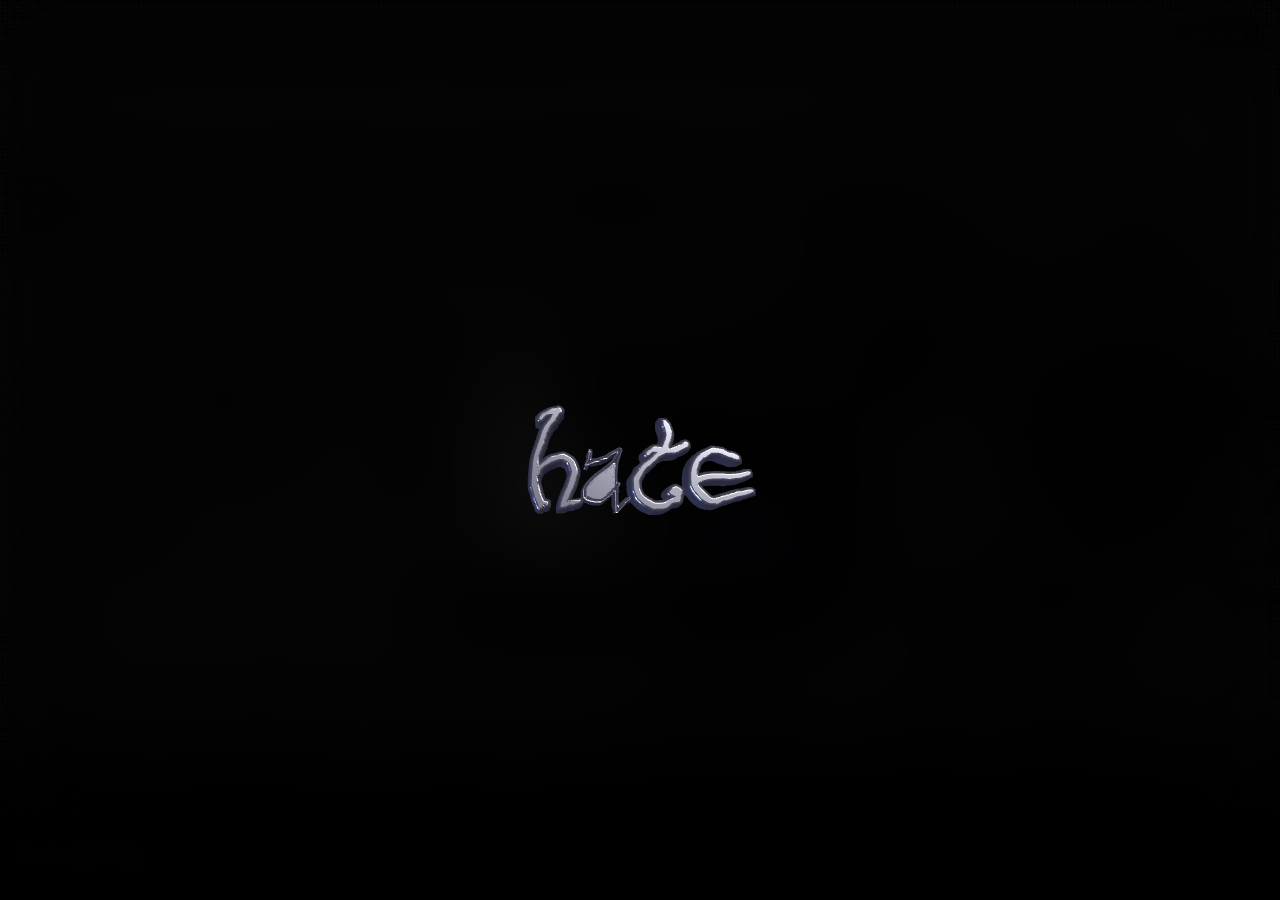
==== index.html @ cc7641fb "Update print statement from 'Hello' to 'Goodbye'" ====
<!doctype html>
<html lang="en">
    <head>
        <meta charset="UTF-8" />
        <meta content="width=device-width, initial-scale=1.0, maximum-scale=1.0, user-scalable=0" name="viewport" />
        <meta http-equiv="content-language" content="en-us" />
        <meta name="title" content="hate.移动" />
        <meta property="og:type" content="website" />
        <meta name="description" content="just another person to hate" />
        <meta property="og:title" content="hate.移动" />
        <meta property="og:image" content="images/bg.jpg" />
        <meta name="twitter:card" content="summary_large_image" />
        <meta name="twitter:image" content="images/bg.jpg" />
        <title>hate.移动</title>
        <meta name="theme-color" content="#000000" />
        <link rel="icon" href="data:," />
        <link rel="stylesheet" href="css/style.css" />
        <script src="js/gsap.min.js"></script>
        <script src="js/three.min.js"></script>
        <script src="js/opentype.min.js"></script>
        <script src="js/TTFLoader.js"></script>
        <script src="js/bilboFont.js"></script>
        <script src="js/protect.js"></script>
        <style>
            @font-face {
                font-family: "Bilbo";
                src: url("fonts/bilboregular.ttf") format("truetype");
                font-weight: normal;
                font-style: normal;
            }
            @font-face {
                font-family: "SunandMoon";
                src: url("fonts/SunandMoon.ttf") format("truetype");
                font-weight: normal;
                font-style: normal;
            }
            .vortex-container {
                position: fixed;
                top: 55%;
                left: 50%;
                transform: translate(-50%, -50%);
                width: 100%;
                height: 500px;
                perspective: 1000px;
                z-index: 500;
                pointer-events: none;
            }
            .vortex-scene {
                width: 100%;
                height: 100%;
                position: relative;
                transform-style: preserve-3d;
                pointer-events: auto;
            }
            .vortex-group {
                position: absolute;
                width: 100%;
                height: 100%;
                transform-style: preserve-3d;
            }
            .vortex-label {
                position: absolute;
                left: 50%;
                top: 5%;
                transform: translate(-50%, -50%);
                font-size: 52px;
                letter-spacing: 4px;
                opacity: 0.3;
                text-transform: uppercase;
                pointer-events: none;
                white-space: nowrap;
                font-weight: 700;
                will-change: transform;
            }
            .vortex-card {
                position: absolute;
                left: 50%;
                top: 50%;
                margin-left: -90px;
                margin-top: -140px;
                width: 180px;
                height: 280px;
                transform-style: preserve-3d;
                cursor: pointer;
                will-change: transform, opacity;
            }
            .card-face {
                overflow: visible;
                position: relative;
                width: 100%;
                height: 100%;
                display: flex;
                flex-direction: column;
                background: rgba(20, 20, 25, 0.8);
                border: 1px solid rgba(255, 255, 255, 0.4);
                backdrop-filter: blur(10px);
                overflow: hidden;
                transition:
                    border-color 0.3s ease,
                    box-shadow 0.3s ease,
                    background 0.3s ease;
            }
            .card-face::before {
                content: "";
                position: absolute;
                inset: 0;
                background: url("images/bayer.png") repeat;
                background-size: 64px 64px;
                mix-blend-mode: color-dodge;
                opacity: 0.12;
                pointer-events: none;
                z-index: 2;
            }
            .vortex-card:hover .card-face {
                background: rgba(30, 30, 35, 0.9);
                border-color: rgba(255, 255, 255, 0.8);
                box-shadow:
                    0 0 25px rgba(255, 255, 255, 0.1),
                    0 10px 40px rgba(255, 255, 255, 0.08);
            }
            .card-image {
                width: 100%;
                height: 200px;
                object-fit: cover;
                display: block;
                filter: grayscale(0.3) contrast(1.1);
                transition: filter 0.3s ease;
            }
            .vortex-card:hover .card-image {
                filter: grayscale(0) contrast(1);
            }
            .card-image-placeholder {
                width: 100%;
                height: 200px;
                background: linear-gradient(180deg, rgba(255, 255, 255, 0.03) 0%, rgba(255, 255, 255, 0.01) 100%);
                display: flex;
                align-items: center;
                justify-content: center;
                font-size: 8pt;
                color: rgba(255, 255, 255, 0.15);
                letter-spacing: 2px;
            }
            .card-label {
                flex: 1;
                display: flex;
                align-items: center;
                justify-content: center;
                padding: 0 8px;
                font-size: 16px;
                font-weight: 700;
                letter-spacing: 1px;
                text-transform: uppercase;
                color: #fff;
                transition: all 0.3s ease;
                white-space: nowrap;
                overflow: visible;
            }
            .vortex-card:hover .card-label {
                background: rgba(255, 255, 255, 0.95);
                color: #000;
            }
            .vortex-card::after {
                content: "";
                position: absolute;
                top: 50%;
                left: 50%;
                width: 100%;
                height: 100%;
                transform: translate(-50%, -50%);
                background: radial-gradient(ellipse at center, rgba(255, 255, 255, 0.06) 0%, transparent 70%);
                opacity: 0;
                transition: opacity 0.3s;
                pointer-events: none;
            }
            .vortex-card:hover::after {
                opacity: 1;
            }
            @media (max-width: 900px) {
                .vortex-container {
                    height: 400px;
                }
                .vortex-card {
                    width: 140px;
                    height: 220px;
                    margin-left: -70px;
                    margin-top: -110px;
                }
                .card-image,
                .card-image-placeholder {
                    height: 155px;
                }
                .card-label {
                    font-size: 12px;
                    letter-spacing: 2px;
                }
            }
            @media (max-width: 600px) {
                .vortex-container {
                    height: 350px;
                }
                .vortex-card {
                    width: 140px;
                    height: 190px;
                    margin-left: -70px;
                    margin-top: -95px;
                }
                .card-image,
                .card-image-placeholder {
                    height: 130px;
                }
                .card-label {
                    font-size: 11px;
                    letter-spacing: 0;
                }
            }
            .profile-view {
                position: fixed;
                top: 0;
                left: 0;
                width: 100%;
                height: 100%;
                z-index: 550;
                display: flex;
                flex-direction: row;
                align-items: center;
                justify-content: center;
                gap: 60px;
                visibility: hidden;
                opacity: 0;
                pointer-events: none;
            }
            .profile-view.active {
                visibility: inherit;
                opacity: 1;
                pointer-events: auto;
            }
            .profile-card {
                position: relative;
                width: 260px;
                height: 400px;
                flex-shrink: 0;
                background: rgba(0, 0, 0, 0.85);
                outline: 1px solid rgba(255, 255, 255, 0.2);
                backdrop-filter: blur(10px);
                overflow: hidden;
            }
            .profile-card::before {
                content: "";
                position: absolute;
                inset: 0;
                background: url("images/bayer.png") repeat;
                background-size: 64px 64px;
                mix-blend-mode: color-dodge;
                opacity: 0.12;
                pointer-events: none;
                z-index: 2;
            }
            .profile-card .card-image {
                height: 100%;
            }
            .profile-card .card-image-placeholder {
                height: 100%;
            }
            .profile-info {
                display: flex;
                flex-direction: column;
                max-width: 300px;
            }
            .profile-name {
                font-family: "Bilbo", serif;
                font-size: 28pt;
                font-weight: normal;
                margin: 0;
                letter-spacing: 1px;
            }
            .profile-tagline {
                font-size: 11pt;
                opacity: 1;
                font-style: italic;
                margin: 6px 0 24px 0;
                color: #fff;
            }
            .profile-links {
                display: flex;
                flex-direction: column;
                gap: 8px;
            }
            .profile-links a {
                font-size: 10pt;
                color: #fff;
                text-decoration: none;
                padding: 6px 14px;
                outline: 1px dotted rgba(255, 255, 255, 0.25);
                background: rgba(0, 0, 0, 0.9);
                width: fit-content;
                transition: all 0.3s ease;
                cursor: pointer;
                letter-spacing: 1px;
            }
            .profile-links a:hover {
                background: rgba(255, 255, 255, 0.95);
                color: #000;
                outline: 1px solid #fff;
            }
            .profile-np {
                margin-top: 30px;
                font-size: 9pt;
                font-style: italic;
                opacity: 0.5;
            }
            .profile-np .np-label {
                display: block;
                font-weight: 700;
                color: #555;
                margin-bottom: 2px;
            }
            .profile-np .np-track,
            .profile-np .np-artist {
                display: block;
                color: #fff;
            }
            .back-btn {
                position: fixed;
                top: 20px;
                left: 20px;
                z-index: 600;
                background: rgba(0, 0, 0, 0.9);
                border: 1px dotted rgba(255, 255, 255, 0.3);
                color: #fff;
                font-size: 10pt;
                cursor: pointer;
                padding: 4px 10px;
                outline: none;
                font-style: italic;
                transition: all 0.3s ease;
                visibility: hidden;
                opacity: 0;
            }
            .back-btn.visible {
                visibility: inherit;
                opacity: 1;
            }
            .back-btn:hover {
                background: rgba(255, 255, 255, 0.95);
                color: #000;
                outline: 1px solid #fff;
            }
            @media (max-width: 900px) {
                .profile-view {
                    flex-direction: column;
                    gap: 30px;
                }
                .profile-card {
                    width: 180px;
                    height: 280px;
                }
                .profile-info {
                    align-items: center;
                    text-align: center;
                }
                .profile-links {
                    align-items: center;
                }
                .profile-np {
                    text-align: center;
                }
            }
            .landing-np {
                position: fixed;
                bottom: 20px;
                left: 20px;
                z-index: 501;
                font-size: 9pt;
                font-style: italic;
                opacity: 0.5;
                cursor: default;
            }
            .landing-np .np-label {
                font-weight: 700;
                color: #555;
            }
            .landing-np .np-track,
            .landing-np .np-artist {
                color: #fff;
            }
            .landing-np .np-bar-wrap {
                width: 130px;
                height: 3px;
                background: #000;
                outline: 1px solid #222;
                margin-top: 4px;
                overflow: hidden;
            }
            .landing-np .np-bar {
                height: 100%;
                background: #fff;
                width: 0%;
                transition: width 0.3s ease;
            }
            .skip-btn {
                position: fixed;
                bottom: 20px;
                right: 20px;
                z-index: 600;
                background: rgba(0, 0, 0, 0.9);
                border: 1px dotted rgba(255, 255, 255, 0.3);
                color: #fff;
                font-size: 10pt;
                cursor: pointer;
                padding: 4px 10px;
                outline: none;
                font-style: italic;
                transition: all 0.3s ease;
                letter-spacing: 1px;
                pointer-events: auto;
            }
            .skip-btn:hover {
                background: rgba(255, 255, 255, 0.95);
                color: #000;
                border: 1px solid #fff;
            }
            .copy-toast {
                position: fixed;
                bottom: 60px;
                left: 50%;
                transform: translateX(-50%);
                background: #fff;
                color: #000;
                padding: 6px 16px;
                font-size: 9pt;
                z-index: 9999;
                opacity: 0;
                visibility: hidden;
                transition: opacity 0.3s ease;
                pointer-events: none;
            }
            .copy-toast.show {
                opacity: 1;
                visibility: visible;
            }
            .warning-toggle,
            .warning-banner,
            #settingsAlert,
            #settingsSet,
            #latestEntry,
            .statusWrapper,
            #openAbout,
            .aboutMe,
            .ageRating,
            .playerOpacity,
            #loading2,
            .overlayre3,
            .overlayre1,
            .overlayre2,
            .overlayScreen1,
            .overlayScreen2,
            .window1,
            #navigationClose,
            #button4,
            #navigation,
            #navigationTwo,
            .moonObject {
                display: none !important;
            }
            .pageTitle {
                visibility: visible !important;
                left: 50% !important;
                top: calc(50% - 320px) !important;
                transform: translateX(-50%) translateY(-50%) !important;
                text-align: center !important;
                font-size: 56pt !important;
                font-family: "Bilbo", serif !important;
                z-index: 501 !important;
            }
            .splash-screen {
                position: fixed;
                top: 0;
                left: 0;
                width: 100%;
                height: 100%;
                z-index: 9999;
                display: flex;
                align-items: center;
                justify-content: center;
                background: rgba(0, 0, 0, 0.95);
                backdrop-filter: blur(40px);
                cursor: pointer;
            }
            .splash-3d {
                position: absolute;
                inset: 0;
            }
            .splash-3d canvas {
                display: block;
                width: 100%;
                height: 100%;
                transition:
                    transform 0.8s cubic-bezier(0.33, 1, 0.68, 1),
                    filter 0.8s ease,
                    opacity 0.8s ease;
                will-change: transform, filter, opacity;
            }
            .splash-screen.fade-out .splash-3d canvas {
                transform: scale(0.94) translateY(10px);
                filter: blur(8px);
                opacity: 0.4;
            }
            .splash-content {
                text-align: center;
            }
            .splash-text {
                font-family: "Bilbo", serif;
                font-size: 120pt;
                color: #fff;
                font-weight: normal;
                letter-spacing: 2px;
                display: block;
                animation: splashSway 4s ease-in-out infinite;
            }
            @keyframes splashSway {
                0%,
                100% {
                    transform: translateY(0px) scale(1);
                    opacity: 0.9;
                }
                50% {
                    transform: translateY(15px) scale(1.02);
                    opacity: 1;
                }
            }
            .splash-screen.fade-out {
                animation: splashFadeOut 0.8s cubic-bezier(0.33, 1, 0.68, 1) forwards;
            }
            @keyframes splashFadeOut {
                0% {
                    opacity: 1;
                    backdrop-filter: blur(40px);
                }
                100% {
                    opacity: 0;
                    backdrop-filter: blur(0px);
                }
            }
            .portfolioWorks {
                visibility: hidden;
            }
            .moon-symbol {
                font-family: "SunandMoon", serif;
                font-size: 42pt;
                display: block;
                margin-bottom: 6px;
                opacity: 0.6;
                font-style: normal;
            }
            .pageTitle .fields {
                position: relative !important;
                left: auto !important;
                top: auto !important;
                display: block;
                margin-top: 4px;
            }
            .vulgateClementine {
                left: 50% !important;
                top: calc(55% + 220px) !important;
                transform: translateX(-50%) translateY(-50%) !important;
                text-align: center !important;
                width: 60% !important;
                z-index: 501 !important;
            }
            .vulgateClementine span {
                font-size: 11pt !important;
            }
            @media (max-width: 900px) {
                .pageTitle {
                    top: calc(50% - 200px) !important;
                    font-size: 26pt !important;
                }
                .vulgateClementine {
                    top: calc(50% + 190px) !important;
                    width: 80% !important;
                }
            }
            @media (max-width: 600px) {
                .pageTitle {
                    top: calc(50% - 180px) !important;
                    font-size: 21pt !important;
                }
                .vulgateClementine {
                    top: calc(50% + 170px) !important;
                    width: 90% !important;
                }
                .vulgateClementine span {
                    font-size: 9pt !important;
                }
            }
            .site-sign {
                position: fixed;
                bottom: 20px;
                left: 20px;
                z-index: 600;
                font-family: "Bilbo", serif;
                font-size: 26pt;
                letter-spacing: 1px;
                color: rgba(255, 255, 255, 0.5);
                pointer-events: none;
                user-select: none;
            }
            .hidden-section {
                opacity: 0 !important;
                visibility: hidden !important;
                pointer-events: none !important;
            }
            .archives-btn {
                position: fixed;
                top: 20px;
                right: 20px;
                z-index: 600;
                background: rgba(0, 0, 0, 0.9);
                border: 1px dotted rgba(255, 255, 255, 0.3);
                color: #fff;
                font-size: 10pt;
                cursor: pointer;
                padding: 4px 14px;
                outline: none;
                font-style: italic;
                letter-spacing: 1px;
                text-decoration: none;
                transition: all 0.3s ease;
            }
            .archives-btn:hover {
                background: rgba(255, 255, 255, 0.95);
                color: #000;
                border: 1px solid #fff;
            }
            * {
                -webkit-user-select: none !important;
                -moz-user-select: none !important;
                -ms-user-select: none !important;
                user-select: none !important;
                -webkit-touch-callout: none !important;
                -webkit-user-drag: none !important;
            }
        </style>
    </head>
    <body oncontextmenu="return false;">
        <audio id="bgMusic" preload="auto"></audio><audio id="lucaAudio1" preload="auto" src="media/song1.mp3"></audio
        ><audio id="lucaAudio2" preload="auto" src="media/song2.mp3"></audio
        ><audio id="lucaAudio3" preload="auto" src="media/song5.mp3"></audio
        ><audio id="lucaAudio4" preload="auto" src="media/song6.mp3"></audio
        ><audio id="MaximAudio1" preload="auto" src="media/mr popular - predayed.mp3"></audio
        ><audio id="MaximAudio2" preload="auto" src="media/safeword - whatsaheart.mp3"></audio
        ><audio id="MaximAudio3" preload="auto" src="media/Модель (Model) - slowed - DJ ZUP RAlii.mp3"></audio
        ><audio id="MaximAudio4" preload="auto" src="media/мудаком - lightprey, DOFIN.mp3"></audio
        ><audio id="MaximAudio5" preload="auto" src="media/я целую соль и твои белые губы - emosl4t696.mp3"></audio
        ><noscript
            ><div
                style="
                    width: 100%;
                    height: 100%;
                    background: #000;
                    color: #fff;
                    font-size: 2em;
                    z-index: 9999 !important;
                    position: fixed;
                    display: flex;
                    align-items: center;
                    justify-content: center;
                "
            >
                <p>This site requires JavaScript.</p>
            </div></noscript
        >
        <div class="pageTitle" style="opacity: 0">
            <span><i>hate</i></span
            ><br /><span class="fields"><i></i></span>
        </div>
        <div class="splash-screen" id="splashScreen"><div class="splash-3d" id="splash3d"></div></div>
        <div class="invertColors"></div>
        <div class="blackFade"></div>
        <img class="rainClouds" src="images/bg.jpg" draggable="false" style="opacity: 1; visibility: inherit" />
        <script>
            const splashScreen = document.getElementById("splashScreen");
            const pageTitle = document.querySelector(".pageTitle");
            const portfolioWorks = document.querySelector(".portfolioWorks");
            function finishEnter() {
                if (window.stopSplash3D) window.stopSplash3D();
                splashScreen.style.display = "none";
                pageTitle.style.opacity = "1";
                gsap.to(pageTitle, { opacity: 1, duration: 1.5, ease: "power2.out" });
                portfolioWorks.style.visibility = "visible";
            }
            function cutText() {
                splashScreen.classList.add("fade-out");
                setTimeout(finishEnter, 800);
            }
            function closeSplash() {
                cutText();
            }
            document.addEventListener("click", closeSplash, { once: true });
            document.addEventListener("touchstart", closeSplash, { once: true });
        </script>
        <script>
            (function () {
                var container = document.getElementById("splash3d");
                function fallback() {
                    if (container) {
                        container.style.display = "flex";
                        container.style.alignItems = "center";
                        container.style.justifyContent = "center";
                        container.innerHTML = '<span class="splash-text">hate</span>';
                    }
                }
                if (
                    !container ||
                    typeof THREE === "undefined" ||
                    !THREE.TTFLoader ||
                    typeof BILBO_TTF_B64 === "undefined"
                ) {
                    fallback();
                    return;
                }
                var renderer;
                try {
                    renderer = new THREE.WebGLRenderer({ alpha: true, antialias: true });
                } catch (e) {
                    fallback();
                    return;
                }
                renderer.setPixelRatio(Math.min(window.devicePixelRatio, 2));
                container.appendChild(renderer.domElement);
                var scene = new THREE.Scene();
                var camera = new THREE.PerspectiveCamera(45, 1, 0.1, 3000);
                var group = new THREE.Group();
                scene.add(group);
                var ambient = new THREE.AmbientLight(0xffffff, 0.55);
                scene.add(ambient);
                var key = new THREE.DirectionalLight(0xffffff, 1.3);
                key.position.set(200, 300, 420);
                scene.add(key);
                var rim = new THREE.DirectionalLight(0x7a8cff, 0.9);
                rim.position.set(-320, -220, 120);
                scene.add(rim);
                var material = new THREE.MeshStandardMaterial({
                    color: 0xffffff,
                    metalness: 0.9,
                    roughness: 0.25,
                    emissive: 0x1c1c30,
                    emissiveIntensity: 0.7,
                });
                try {
                    var bin = atob(BILBO_TTF_B64);
                    var bytes = new Uint8Array(bin.length);
                    for (var i = 0; i < bin.length; i++) bytes[i] = bin.charCodeAt(i);
                    var font = new THREE.Font(new THREE.TTFLoader().parse(bytes.buffer));
                    var geo = new THREE.TextGeometry("hate", {
                        font: font,
                        size: 90,
                        height: 24,
                        curveSegments: 14,
                        bevelEnabled: true,
                        bevelThickness: 6,
                        bevelSize: 3,
                        bevelOffset: 0,
                        bevelSegments: 6,
                    });
                    geo.computeBoundingBox();
                    var bb = geo.boundingBox;
                    var cx = (bb.max.x + bb.min.x) / 2,
                        cy = (bb.max.y + bb.min.y) / 2,
                        cz = (bb.max.z + bb.min.z) / 2;
                    var mesh = new THREE.Mesh(geo, material);
                    mesh.position.set(-cx, -cy, -cz);
                    group.add(mesh);
                } catch (e) {
                    console.error("3D text failed", e);
                    fallback();
                    renderer.dispose();
                    return;
                }
                function fit() {
                    var w = container.clientWidth || window.innerWidth,
                        h = container.clientHeight || window.innerHeight;
                    camera.aspect = w / h;
                    camera.updateProjectionMatrix();
                    renderer.setSize(w, h);
                    camera.position.z = Math.min(w, h) * 0.9;
                }
                fit();
                window.addEventListener("resize", fit);
                var raf = 0,
                    start = performance.now(),
                    running = true;
                function loop(now) {
                    if (!running) return;
                    raf = requestAnimationFrame(loop);
                    var t = (now - start) / 1000;
                    group.rotation.x = -0.14 + Math.sin(t * 0.3) * 0.03;
                    group.rotation.y = Math.sin(t * 0.24) * 0.1;
                    group.rotation.z = Math.sin(t * 0.35) * 0.035;
                    group.position.y = Math.sin(t * 0.9) * 8;
                    renderer.render(scene, camera);
                }
                loop(start);
                window.stopSplash3D = function () {
                    running = false;
                    cancelAnimationFrame(raf);
                    window.removeEventListener("resize", fit);
                    renderer.dispose();
                };
            })();
        </script>
        <div class="portfolioWorks" style="opacity: 1; visibility: inherit">
            <div class="vortex-container" id="vortexContainer">
                <div class="vortex-scene">
                    <div class="vortex-group" data-group="profiles">
                        <div
                            id="card-Maxim"
                            class="vortex-card"
                            data-index="0"
                            data-base-angle="0"
                            data-profile="Maxim"
                            style="
                                z-index: 200;
                                transform: translateX(-105px) translateY(5.15374px) translateZ(0px) rotateY(-3deg)
                                    rotateX(-8deg) rotateZ(0.514347deg);
                                opacity: 1;
                                pointer-events: auto;
                            "
                        >
                            <div class="card-face" style="transform: scale(1)">
                                <img class="card-image" src="images/Maxim.jpg" alt="Maxim" draggable="false" />
                                <div class="card-label">maxim</div>
                            </div>
                        </div>
                        <div
                            id="card-luca"
                            class="vortex-card"
                            data-index="1"
                            data-base-angle="3.141592653589793"
                            data-profile="luca"
                            style="
                                z-index: 200;
                                transform: translateX(105px) translateY(7.97996px) translateZ(0px) rotateY(3deg)
                                    rotateX(-8deg) rotateZ(1.36915deg);
                                opacity: 1;
                                pointer-events: auto;
                            "
                        >
                            <div class="card-face" style="transform: scale(1)">
                                <img class="card-image" src="images/luca.jpg" alt="luca" draggable="false" />
                                <div class="card-label">luca</div>
                            </div>
                        </div>
                    </div>
                </div>
            </div>
        </div>
        <div class="vulgateClementine">
            <div class="verse"><p id="text"></p></div>
        </div>
        <div id="profile-Maxim" class="profile-view">
            <div class="profile-card">
                <img class="card-image" src="images/Maxim.jpg" alt="Maxim" draggable="false" />
            </div>
            <div class="profile-info">
                <h2 class="profile-name">maxim</h2>
                <p class="profile-tagline">„The things you own end up owning you.“</p>
                <div class="profile-links">
                    <a href="https://t.me/sensitivelove" target="_blank" rel="noopener">Telegram</a
                    ><a href="https://guns.lol/vgc" target="_blank" rel="noopener">Guns</a>
                </div>
            </div>
        </div>
        <div id="profile-luca" class="profile-view">
            <div class="profile-card">
                <img class="card-image" src="images/luca.jpg" alt="luca" draggable="false" />
            </div>
            <div class="profile-info">
                <h2 class="profile-name">luca</h2>
                <p class="profile-tagline">How can a human lose their self-control ?</p>
                <div class="profile-links">
                    <a href="https://t.me/memoryaim" target="_blank" rel="noopener">Telegram</a
                    ><a href="https://namemc.com/profile/Fxo.13" target="_blank" rel="noopener">NameMC</a
                    ><a href="https://guns.lol/hotmail" target="_blank" rel="noopener">Guns</a>
                </div>
            </div>
        </div>
        <button class="back-btn" id="backBtn">← return</button
        ><a href="archives.html" class="archives-btn" id="archivesBtn">archives</a
        ><button class="skip-btn" id="skipBtn" style="visibility: hidden; opacity: 0">skip song</button>
        <div class="site-sign">hate.移动</div>
        <div class="flicker"></div>
        <div class="saturate"></div>
        <div class="coloradjust"></div>
        <div class="contrastadjust"></div>
        <div class="matrix"></div>
        <div class="matrix2"></div>
        <div class="matrix3"></div>
        <div class="matrix4"></div>
        <div class="matrix5"></div>
        <script>
            (function () {
                const container = document.getElementById("vortexContainer");
                if (!container) return;
                const cards = container.querySelectorAll(".vortex-card");
                const totalCards = cards.length;
                let currentAngle = 0,
                    targetAngle = 0,
                    isDragging = false,
                    hasDragged = false,
                    startX = 0,
                    startAngle = 0,
                    hoveredCard = null,
                    autoRotateSpeed = 0,
                    velocity = 0,
                    hasInteracted = false,
                    introBlend = 0;
                const config = {
                    radius: 200,
                    cardSpacing: (Math.PI * 2) / totalCards,
                    tilt: -8,
                    dragSensitivity: 0.005,
                    friction: 0.95,
                    introGap: 210,
                    introSlant: 6,
                };
                if (window.innerWidth < 600) {
                    config.radius = 120;
                    config.introGap = 140;
                } else if (window.innerWidth < 900) {
                    config.radius = 160;
                    config.introGap = 170;
                }
                cards.forEach((card, i) => {
                    card.dataset.index = i;
                    card.dataset.baseAngle = (i * config.cardSpacing).toString();
                    card.addEventListener("click", (e) => {
                        if (hasDragged) {
                            e.preventDefault();
                            return;
                        }
                        if (!hasInteracted) {
                            hasInteracted = true;
                            autoRotateSpeed = 0.0003;
                        }
                        const baseAngle = parseFloat(card.dataset.baseAngle);
                        const angle = baseAngle + currentAngle;
                        const z = Math.cos(angle) * config.radius;
                        const depthRatio = (z + config.radius) / (config.radius * 2);
                        if (depthRatio <= 0.5) {
                            const cardIndex = parseInt(card.dataset.index);
                            const currentRot = ((currentAngle % (Math.PI * 2)) + Math.PI * 2) % (Math.PI * 2);
                            const targetRot = Math.PI * 2 - cardIndex * config.cardSpacing;
                            targetAngle += targetRot - currentRot;
                            return;
                        }
                        const profile = card.getAttribute("data-profile");
                        if (profile && typeof showProfile === "function") showProfile(profile);
                    });
                    card.addEventListener("mouseenter", () => {
                        hoveredCard = card;
                        autoRotateSpeed = 0;
                    });
                    card.addEventListener("mouseleave", () => {
                        hoveredCard = null;
                        if (hasInteracted) autoRotateSpeed = 0.0003;
                    });
                });
                container.addEventListener("mousedown", (e) => {
                    if (!hasInteracted) {
                        hasInteracted = true;
                        autoRotateSpeed = 0.0003;
                    }
                    isDragging = true;
                    hasDragged = false;
                    startX = e.clientX;
                    startAngle = targetAngle;
                    velocity = 0;
                    container.style.cursor = "grabbing";
                    autoRotateSpeed = 0;
                });
                document.addEventListener("mouseup", () => {
                    if (!isDragging) return;
                    isDragging = false;
                    container.style.cursor = "default";
                    targetAngle += velocity * 20;
                    if (hasInteracted) autoRotateSpeed = 0.0003;
                });
                document.addEventListener("mousemove", (e) => {
                    if (!isDragging) return;
                    const delta = e.clientX - startX;
                    if (Math.abs(delta) > 10) hasDragged = true;
                    const newAngle = startAngle + delta * config.dragSensitivity;
                    velocity = newAngle - targetAngle;
                    targetAngle = newAngle;
                });
                container.addEventListener(
                    "touchstart",
                    (e) => {
                        if (!hasInteracted) {
                            hasInteracted = true;
                            autoRotateSpeed = 0.0003;
                        }
                        isDragging = true;
                        hasDragged = false;
                        startX = e.touches[0].clientX;
                        startAngle = targetAngle;
                        velocity = 0;
                        autoRotateSpeed = 0;
                    },
                    { passive: true }
                );
                document.addEventListener("touchend", () => {
                    if (!isDragging) return;
                    isDragging = false;
                    targetAngle += velocity * 20;
                    if (hasInteracted) autoRotateSpeed = 0.0003;
                });
                document.addEventListener(
                    "touchmove",
                    (e) => {
                        if (!isDragging) return;
                        const delta = e.touches[0].clientX - startX;
                        if (Math.abs(delta) > 10) hasDragged = true;
                        const newAngle = startAngle + delta * config.dragSensitivity;
                        velocity = newAngle - targetAngle;
                        targetAngle = newAngle;
                    },
                    { passive: true }
                );
                document.addEventListener("keydown", (e) => {
                    if (e.key === "ArrowLeft") {
                        if (!hasInteracted) {
                            hasInteracted = true;
                            autoRotateSpeed = 0.0003;
                        }
                        e.preventDefault();
                        targetAngle -= 0.5;
                    } else if (e.key === "ArrowRight") {
                        if (!hasInteracted) {
                            hasInteracted = true;
                            autoRotateSpeed = 0.0003;
                        }
                        e.preventDefault();
                        targetAngle += 0.5;
                    }
                });
                let swayTime = 0;
                function animate() {
                    swayTime += 0.02;
                    if (hasInteracted && introBlend < 1) {
                        introBlend += 0.02;
                        if (introBlend > 1) introBlend = 1;
                    }
                    if (!isDragging && !hoveredCard) targetAngle += autoRotateSpeed;
                    if (!isDragging) {
                        velocity *= config.friction;
                        targetAngle += velocity;
                    }
                    currentAngle += (targetAngle - currentAngle) * 0.1;
                    cards.forEach((card, i) => {
                        const baseAngle = parseFloat(card.dataset.baseAngle);
                        const angle = baseAngle + currentAngle;
                        const swayOff = i * 0.8;
                        const swayY = Math.sin(swayTime + swayOff) * 8;
                        const swayRZ = Math.sin(swayTime * 0.5 + swayOff) * 1.5;
                        const introOffset = i - (totalCards - 1) / 2;
                        const introX = introOffset * config.introGap;
                        const introSlant = introOffset * config.introSlant;
                        const introZ = introOffset === 0 ? 40 : 0;
                        const orbX = Math.sin(angle) * config.radius;
                        const orbZ = Math.cos(angle) * config.radius;
                        const orbRotY = -angle * (180 / Math.PI);
                        const depthRatio = (orbZ + config.radius) / (config.radius * 2);
                        const isFront = depthRatio > 0.5;
                        const orbOpacity = isFront ? 1 : 0.35 + depthRatio * 0.3;
                        const orbScale = isFront ? 1 : 0.75 + depthRatio * 0.15;
                        const t = introBlend;
                        const x = introX * (1 - t) + orbX * t;
                        const z = introZ * (1 - t) + orbZ * t;
                        const rotY = introSlant * (1 - t) + orbRotY * t;
                        const opacity = 1 * (1 - t) + orbOpacity * t;
                        const scale = 1 * (1 - t) + orbScale * t;
                        card.style.zIndex = Math.floor(z + config.radius);
                        card.style.transform = `translateX(${x}px) translateY(${swayY}px) translateZ(${z}px) rotateY(${rotY}deg) rotateX(${config.tilt}deg) rotateZ(${swayRZ}deg)`;
                        card.style.opacity = opacity;
                        card.style.pointerEvents = "auto";
                        const face = card.querySelector(".card-face");
                        if (face) face.style.transform = `scale(${scale})`;
                    });
                    requestAnimationFrame(animate);
                }
                animate();
                document.addEventListener("visibilitychange", () => {
                    if (hasInteracted) autoRotateSpeed = document.hidden ? 0 : 0.0003;
                });
            })();
        </script>
        <script></script>
        <script>
            let currentProfile = null;
            const landingEls = [
                document.querySelector(".portfolioWorks"),
                document.querySelector(".vulgateClementine"),
                document.querySelector(".pageTitle"),
                document.getElementById("landing-np"),
            ];
            const backBtn = document.getElementById("backBtn");
            const skipBtn = document.getElementById("skipBtn");
            const lucaAudio1 = document.getElementById("lucaAudio1");
            const lucaAudio2 = document.getElementById("lucaAudio2");
            const lucaAudio3 = document.getElementById("lucaAudio3");
            const lucaAudio4 = document.getElementById("lucaAudio4");
            const MaximAudio1 = document.getElementById("MaximAudio1");
            const MaximAudio2 = document.getElementById("MaximAudio2");
            const MaximAudio3 = document.getElementById("MaximAudio3");
            const MaximAudio4 = document.getElementById("MaximAudio4");
            const MaximAudio5 = document.getElementById("MaximAudio5");
            let currentProfileAudio = null;
            let currentTrackIndex = 0;
            let userInteracted = false;
            function playProfileAudio(profile) {
                if (!userInteracted) return;
                stopProfileAudio();
                if (profile === "luca") {
                    currentProfileAudio = [lucaAudio1, lucaAudio2, lucaAudio3, lucaAudio4];
                    currentTrackIndex = 0;
                    playCurrentTrack();
                } else if (profile === "Maxim") {
                    currentProfileAudio = [MaximAudio1, MaximAudio2, MaximAudio3, MaximAudio4, MaximAudio5];
                    currentTrackIndex = 0;
                    playCurrentTrack();
                }
            }
            function playCurrentTrack() {
                if (!currentProfileAudio || currentProfileAudio.length === 0) return;
                const audio = currentProfileAudio[currentTrackIndex];
                audio.volume = 0.4;
                audio.currentTime = 0;
                audio.play().catch(function () {});
                audio.onended = function () {
                    currentTrackIndex++;
                    if (currentTrackIndex >= currentProfileAudio.length) {
                        currentTrackIndex = 0;
                    }
                    playCurrentTrack();
                };
            }
            function skipToNextTrack() {
                if (!currentProfileAudio || currentProfileAudio.length === 0) return;
                currentProfileAudio[currentTrackIndex].pause();
                currentProfileAudio[currentTrackIndex].currentTime = 0;
                currentTrackIndex++;
                if (currentTrackIndex >= currentProfileAudio.length) {
                    currentTrackIndex = 0;
                }
                playCurrentTrack();
            }
            function stopProfileAudio() {
                if (currentProfileAudio) {
                    currentProfileAudio.forEach(function (audio) {
                        audio.pause();
                        audio.currentTime = 0;
                        audio.onended = null;
                    });
                }
                currentProfileAudio = null;
                currentTrackIndex = 0;
            }
            window.showProfile = function (who) {
                userInteracted = true;
                const profileEl = document.getElementById("profile-" + who);
                if (!profileEl || currentProfile) return;
                currentProfile = who;
                landingEls.forEach(function (el) {
                    if (el) {
                        gsap.to(el, {
                            autoAlpha: 0,
                            duration: 0.6,
                            ease: "power2.inOut",
                            onComplete: function () {
                                el.classList.add("hidden-section");
                            },
                        });
                    }
                });
                setTimeout(function () {
                    profileEl.classList.add("active");
                    gsap.fromTo(profileEl, { autoAlpha: 0 }, { autoAlpha: 1, duration: 0.8, ease: "power2.out" });
                    backBtn.classList.add("visible");
                    gsap.to(backBtn, { autoAlpha: 1, duration: 0.5, ease: "power2.out" });
                    skipBtn.style.visibility = "visible";
                    gsap.to(skipBtn, { autoAlpha: 1, duration: 0.5, ease: "power2.out" });
                    playProfileAudio(who);
                }, 600);
                history.pushState(null, "", "#" + who);
            };
            function showLanding() {
                if (!currentProfile) return;
                const profileEl = document.getElementById("profile-" + currentProfile);
                stopProfileAudio();
                gsap.to(profileEl, {
                    autoAlpha: 0,
                    duration: 0.5,
                    ease: "power2.inOut",
                    onComplete: function () {
                        profileEl.classList.remove("active");
                    },
                });
                gsap.to(backBtn, {
                    autoAlpha: 0,
                    duration: 0.3,
                    ease: "power2.out",
                    onComplete: function () {
                        backBtn.classList.remove("visible");
                    },
                });
                gsap.to(skipBtn, {
                    autoAlpha: 0,
                    duration: 0.3,
                    ease: "power2.out",
                    onComplete: function () {
                        skipBtn.style.visibility = "hidden";
                    },
                });
                setTimeout(function () {
                    landingEls.forEach(function (el) {
                        if (el) {
                            el.classList.remove("hidden-section");
                            gsap.to(el, { autoAlpha: 1, duration: 0.8, ease: "power2.out" });
                        }
                    });
                }, 400);
                currentProfile = null;
                history.pushState(null, "", window.location.pathname);
            }
            backBtn.addEventListener("click", showLanding);
            skipBtn.addEventListener("click", skipToNextTrack);
            const VALID_PROFILES = ["Maxim", "luca"];
            window.addEventListener("popstate", function () {
                const hash = window.location.hash.replace("#", "");
                if (VALID_PROFILES.indexOf(hash) !== -1) {
                    showProfile(hash);
                } else if (currentProfile) {
                    showLanding();
                }
            });
            let toast = null;
            function showToast(text) {
                if (!toast) {
                    toast = document.createElement("div");
                    toast.className = "copy-toast";
                    document.body.appendChild(toast);
                }
                toast.textContent = text;
                toast.classList.add("show");
                setTimeout(function () {
                    toast.classList.remove("show");
                }, 1800);
            }
            document.querySelectorAll(".copy-link").forEach(function (link) {
                link.addEventListener("click", function (e) {
                    e.preventDefault();
                    const key = link.getAttribute("data-copy");
                    let text = "";
                    if (!text) return;
                    if (navigator.clipboard && navigator.clipboard.writeText) {
                        navigator.clipboard.writeText(text).then(function () {
                            showToast("copied: " + text);
                        });
                    } else {
                        const tmp = document.createElement("textarea");
                        tmp.value = text;
                        tmp.style.position = "fixed";
                        tmp.style.opacity = "0";
                        document.body.appendChild(tmp);
                        tmp.select();
                        document.execCommand("copy");
                        document.body.removeChild(tmp);
                        showToast("copied: " + text);
                    }
                });
            });
            document.addEventListener("contextmenu", function (e) {
                e.preventDefault();
            });
        </script>
        <script>
            (function () {
                var fullText = "H A T E . 移动";
                var currentText = "H";
                var index = 1;
                var isTyping = true;
                function animateTitle() {
                    if (isTyping) {
                        currentText += fullText.charAt(index);
                        index++;
                        document.title = currentText;
                        if (index >= fullText.length) {
                            isTyping = false;
                            setTimeout(animateTitle, 2000);
                            return;
                        }
                        setTimeout(animateTitle, 300);
                    } else {
                        currentText = "H";
                        index = 1;
                        isTyping = true;
                        document.title = currentText;
                        setTimeout(animateTitle, 300);
                    }
                }
                setTimeout(animateTitle, 300);
            })();
        </script>
    </body>
</html>
---- css/style.css ----
img{-webkit-user-drag:none;-khtml-user-drag:none;-moz-user-drag:none;-o-user-drag:none;user-drag:none}#status p{border-style:solid;border-color:#fff;border-width:0 0 1px 1px;text-align:right}.commissionVancacy{display:inline-block;color:#000;padding:4px;background-color:#fff}.pageTitle{visibility:hidden!important;z-index:5;position:fixed;top:calc(50% + -6px);-webkit-transform:translateY(-50%);-ms-transform:translateY(-50%);transform:translateY(-50%);left:20px;font-size:35pt}.pageTitle .fields{white-space:nowrap;position:absolute;font-size:12pt;opacity:.3;left:75%;top:40px}.grayed{opacity:.1!important;pointer-events:none}.rainClouds{visibility:hidden;position:fixed;z-index:-1;width:100%;-webkit-filter:contrast(.4) brightness(.3);filter:contrast(.4) brightness(.3);height:120vh;-webkit-mask-image:-webkit-gradient(linear,left bottom,left top,from(transparent),color-stop(35%,#000));-webkit-mask-image:linear-gradient(to top,transparent,#000 35%)}.settings-header{display:flex;justify-content:space-between;align-items:center;padding:16px 20px;background:rgba(255,255,255,0.03);border-bottom:1px solid rgba(255,255,255,0.08)}.settings-title{font-size:12px;font-weight:600;letter-spacing:3px;color:rgba(255,255,255,0.9);text-transform:uppercase}.settings-close{background:none;border:none;color:rgba(255,255,255,0.5);font-size:24px;line-height:1;cursor:pointer;padding:0;width:28px;height:28px;display:flex;align-items:center;justify-content:center;border-radius:6px;transition:all 0.2s ease}.settings-close:hover{color:#fff;background:rgba(255,255,255,0.1)}.settings-content{padding:24px 20px;display:flex;flex-direction:column;gap:20px}.setting-item{display:flex;flex-direction:column;gap:8px}.setting-item-inline{flex-direction:row;justify-content:space-between;align-items:center}.setting-label{font-size:11px;text-transform:uppercase;letter-spacing:1.5px;color:rgba(255,255,255,0.6);font-weight:500}.setting-item-inline .setting-label{margin-bottom:0}.setting-hint{font-size:10px;color:rgba(255,255,255,0.3);text-transform:uppercase;letter-spacing:1px}.toggle-switch{position:relative;width:48px;height:26px;cursor:pointer}.toggle-switch input{opacity:0;width:0;height:0}.toggle-slider{position:absolute;top:0;left:0;right:0;bottom:0;background:rgba(255,255,255,0.1);border-radius:26px;transition:all 0.3s ease;border:1px solid rgba(255,255,255,0.1)}.toggle-slider:before{content:"";position:absolute;height:18px;width:18px;left:3px;bottom:3px;background:rgba(255,255,255,0.7);border-radius:50%;transition:all 0.3s ease;box-shadow:0 2px 4px rgba(0,0,0,0.2)}.toggle-switch input:checked + .toggle-slider{background:rgba(255,255,255,0.9);border-color:rgba(255,255,255,0.9)}.toggle-switch input:checked + .toggle-slider:before{transform:translateX(22px);background:#000}.settings-footer{padding:0 20px 20px}#myIframe{display:none;top:0;width:100%;height:100%;border:none;position:fixed;right:0;z-index:9994!important;opacity:0}.invertColors{z-index:9999;opacity:0;pointer-events:none;position:fixed;-webkit-backdrop-filter:invert(1) grayscale();backdrop-filter:invert(1) grayscale();width:100%;height:100%}.invisible{opacity:0!important}.vulgateClementine{pointer-events:none;width:25%;z-index:4;position:fixed;text-align:left;top:50%;-webkit-transform:translateY(-50%);-ms-transform:translateY(-50%);transform:translateY(-50%);left:20px}.vulgateClementine p:last-child{text-align:right;font-style:italic}.vulgateClementine span{color:#d6d6d6;background-color:#000;opacity:0;font-size:14pt}.tagMenu{background-color:#ffffff00;padding:2px;left:10px;position:relative;width:10vw;display:block;-webkit-transition:.3s ease;-o-transition:.3s ease;transition:.3s ease;-webkit-transform-origin:left;-ms-transform-origin:left;transform-origin:left;cursor:pointer}.tagMenu:hover{scale:1.2;width:12vw;background-color:#000;color:#fff}:root{--main:white;--main2:yellow}body{background-color:#000;margin:0;color:#fff;overflow:hidden!important}html{cursor:crosshair;-webkit-user-select:none;-moz-user-select:none;-ms-user-select:none;user-select:none}.noMouse{pointer-events:none}a{text-decoration:none;color:unset}.scrolltag{position:relative;top:-65px}.text{opacity:0;-webkit-transform:translateY(20px);-ms-transform:translateY(20px);transform:translateY(20px);display:inline-block}.portfolioWorks{width:100%;visibility:visible;z-index:3;position:fixed;bottom:25%;font-size:20pt;font-style:italic;background-color:red}.work{-webkit-transition:.2s ease;-o-transition:.2s ease;transition:.2s ease;margin-top:12px}.work span{outline:1px solid #000;margin:0;width:100%;-webkit-box-sizing:border-box;box-sizing:border-box;text-align:center}.work span:hover{background-color:#000!important;outline:1px dotted #fff;color:#fff!important}#content{display:none;position:absolute;z-index:9995;background:rgba(0,0,0,.8);padding:10px;left:50px;top:60px;-webkit-backdrop-filter:blur(4px);backdrop-filter:blur(4px)}a[data-fancybox]{background-color:transparent!important}body::-webkit-scrollbar{display:none}body::-webkit-scrollbar-track{display:none}body::-webkit-scrollbar-thumb{display:none}html{scrollbar-width:none;scrollbar-color:#888 transparent;min-width:0}.transitionAfter{-webkit-transition:.5s cubic-bezier(.8,-.21,.22,1.26);-o-transition:.5s cubic-bezier(.8,-.21,.22,1.26);transition:.5s cubic-bezier(.8,-.21,.22,1.26)}.DisplayNone{display:none}.notInteractable{pointer-events:none}.blurXi{-webkit-filter:blur(1px) drop-shadow(2px 2px 5px #000) grayscale(1) brightness(.7)!important;filter:blur(1px) drop-shadow(2px 2px 5px #000) grayscale(1) brightness(.7)!important;translate:-190px 10px}.blur1{-webkit-filter:blur(1px) brightness(.6);filter:blur(1px) brightness(.6)}.blur2{-webkit-filter:blur(2px) brightness(.4);filter:blur(2px) brightness(.4)}.view{pointer-events:none;width:100%!important;height:100%!important;position:fixed;-webkit-filter:grayscale() contrast(1.5) opacity(.06);filter:grayscale() contrast(1.5) opacity(.06);-webkit-mask-image:-webkit-gradient(linear,left bottom,left top,from(transparent),color-stop(25%,#000));-webkit-mask-image:linear-gradient(to top,transparent,#000 25%);mask-image:-webkit-gradient(linear,left bottom,left top,from(transparent),color-stop(25%,#000));mask-image:linear-gradient(to top,transparent,#000 25%);margin:0;top:0;z-index:10;background-color:#000}.blackandwhitemode{background-color:#fff;mix-blend-mode:color}.invertedmode{background-color:#eee;mix-blend-mode:difference}.graymode{background-color:#3d3d3d;mix-blend-mode:difference}.funkymode{background-color:#002149;mix-blend-mode:difference}.overlay{opacity:0;pointer-events:none;position:fixed;top:0;left:0;width:100%;height:100%;mix-blend-mode:exclusion;background-repeat:repeat;background-size:2px;z-index:1}.overlayBlack{display:none;opacity:0;background:#000;margin:0!important;position:absolute;z-index:0!important;width:100%;height:100%;margin:0!important;pointer-events:none}blockquote p:first-line{font-variant:small-caps}#loading2{z-index:9997;display:-webkit-box;display:-ms-flexbox;display:flex;background-color:rgba(0,0,0,.7);-webkit-backdrop-filter:blur(5px);backdrop-filter:blur(5px);-webkit-box-pack:center;-ms-flex-pack:center;justify-content:center;-webkit-box-align:center;-ms-flex-align:center;align-items:center;position:fixed;width:100%;height:100%;text-align:center;background-color:#000;left:50%;top:50%;-webkit-transform:translate(-50%,-50%);-ms-transform:translate(-50%,-50%);transform:translate(-50%,-50%)}.dropbtn{background:0 0;color:#000;border:none;cursor:pointer}.languageImage{width:50%}#backgroundImageContainer{right:0;width:100px;height:100%;background-position:right center;background-size:80px;background-repeat:no-repeat;position:absolute;-webkit-filter:contrast(1.5) grayscale();filter:contrast(1.5) grayscale()}#albumArt{display:none}#currentlylisteningto{font-weight:700;color:#333}#durationContainer{display:-webkit-box;display:-ms-flexbox;display:flex;-webkit-box-align:center;-ms-flex-align:center;align-items:center;margin-left:auto;-webkit-box-orient:horizontal;-webkit-box-direction:normal;-ms-flex-direction:row;flex-direction:row}@-webkit-keyframes fade{0%{opacity:1}100%{opacity:0}}@keyframes fade{0%{opacity:1}100%{opacity:0}}.hiddenobject{position:relative;top:-100vw!important}.bold{font-weight:700}.center{text-align:center}.logo{text-align:center;padding:20px}.address{text-align:center;margin-bottom:10px}.transactionDetails{display:-webkit-box;display:-ms-flexbox;display:flex;-webkit-box-pack:justify;-ms-flex-pack:justify;justify-content:space-between;margin:0 10px 10px}.transactionDetails .detail{text-transform:uppercase}.centerItem{display:-webkit-box;display:-ms-flexbox;display:flex;-webkit-box-pack:center;-ms-flex-pack:center;justify-content:center;margin-bottom:8px}.survey{text-align:center;margin-bottom:12px}.paymentDetails{display:-webkit-box;display:-ms-flexbox;display:flex;-webkit-box-pack:justify;-ms-flex-pack:justify;justify-content:space-between;margin:0 auto;width:150px}.creditDetails{margin:10px auto;width:100%;text-transform:uppercase}.returnPolicy{margin:10px 20px;width:220px;display:-webkit-box;display:-ms-flexbox;display:flex;-webkit-box-pack:justify;-ms-flex-pack:justify;justify-content:space-between}.coupons{margin-top:20px}.tripSummary{margin:auto;width:255px}.tripSummary .item{display:-webkit-box;display:-ms-flexbox;display:flex;-webkit-box-pack:justify;-ms-flex-pack:justify;justify-content:space-between;margin:auto;width:220px}.feedback{margin:20px auto}.feedback h3.clickBait{font-weight:700;text-align:center;margin:10px 0}.feedback h4.web{font-weight:700;text-align:center;margin:10px 0}.feedback .break{text-align:center;font-weight:700;margin:10px 0}.couponContainer{border-top:1px dashed #1f1f1f;margin-bottom:20px}.couponContainer .discount{text-align:center;margin-bottom:10px}.couponContainer .discountDetails{text-align:center;margin-bottom:15px}.couponContainer .legal{margin-bottom:12px}.couponContainer .expiration{display:-webkit-box;display:-ms-flexbox;display:flex;-webkit-box-pack:justify;-ms-flex-pack:justify;justify-content:space-between;margin:10px}.couponContainer .couponBottom{text-align:center}.cm{visibility:hidden;pointer-events:none;position:fixed;top:0;width:100%!important;height:100%!important;z-index:1!important;-webkit-filter:brightness(1) contrast(.9) saturate(0) invert(0);filter:brightness(1) contrast(.9) saturate(0) invert(0);-webkit-mask-image:-webkit-gradient(linear,left bottom,left top,from(transparent),color-stop(80%,#000));-webkit-mask-image:linear-gradient(to top,transparent,#000 80%)}.cmInverted{-webkit-filter:brightness(3) contrast(1) saturate(0) invert(1)!important;filter:brightness(3) contrast(1) saturate(0) invert(1)!important;-webkit-mask-image:-webkit-gradient(linear,left bottom,left top,from(transparent),color-stop(180%,#000))!important;-webkit-mask-image:linear-gradient(to top,transparent,#000 180%)!important}.colorInvert{-webkit-filter:invert(1)!important;filter:invert(1)!important}.cm2{opacity:0;pointer-events:none;position:fixed;top:0;width:100%!important;height:100%!important;z-index:4!important;-webkit-filter:grayscale() contrast(2) brightness(.5) opacity(.5);filter:grayscale() contrast(2) brightness(.5) opacity(.5);mix-blend-mode:lighten;mask-image:-webkit-gradient(linear,left top,left bottom,from(transparent),color-stop(55%,#000));mask-image:linear-gradient(to bottom,transparent,#000 55%);-webkit-mask-image:-webkit-gradient(linear,left top,left bottom,from(transparent),color-stop(55%,#000));-webkit-mask-image:linear-gradient(to bottom,transparent,#000 55%)}.cm3{opacity:0;pointer-events:none;position:fixed;top:0;width:100%!important;height:100%!important;z-index:1!important;-webkit-filter:brightness(.7) contrast(1.1) saturate(0);filter:brightness(.7) contrast(1.1) saturate(0)}.cm4{visibility:hidden;opacity:1;pointer-events:none;position:fixed;top:0;width:100%!important;height:100%!important;z-index:0!important;-webkit-filter:brightness(1.2) contrast(1) saturate(0);filter:brightness(1.2) contrast(1) saturate(0)}.colorbackgroundcm2{display:none;pointer-events:none;position:fixed;width:100vw;height:100vh;background-color:var(--main2);z-index:3;mix-blend-mode:multiply}.flicker{z-index:6000;pointer-events:none;position:fixed;height:1000%;width:1000%;bottom:0;top:0;right:0;left:0}@-webkit-keyframes flicker{0%{-webkit-backdrop-filter:brightness(100%) contrast(100%);backdrop-filter:brightness(100%) contrast(100%)}100%{-webkit-backdrop-filter:brightness(95%) contrast(100%);backdrop-filter:brightness(95%) contrast(100%)}}@keyframes flicker{0%{-webkit-backdrop-filter:brightness(100%) contrast(100%);backdrop-filter:brightness(100%) contrast(100%)}100%{-webkit-backdrop-filter:brightness(95%) contrast(100%);backdrop-filter:brightness(95%) contrast(100%)}}.contrastadjust{z-index:3;pointer-events:none;-webkit-backdrop-filter:contrast(6.5) brightness(5) saturate(.2) brightness(4);backdrop-filter:contrast(6.5) brightness(5) saturate(.2) brightness(4);position:fixed;height:1000%;width:1000%;bottom:0;top:0;right:0;left:0}.matrix{z-index:2;pointer-events:none;position:fixed;height:1000%;width:1000%;bottom:0;top:0;right:0;opacity:.7;left:0;background-image:url(../images/bayer.png);background-size:.5em;-webkit-filter:contrast(.45);filter:contrast(.45);background-attachment:fixed;text-align:center;mix-blend-mode:color-dodge;-ms-interpolation-mode:nearest-neighbor;image-rendering:-webkit-optimize-contrast;image-rendering:-moz-crisp-edges;image-rendering:-o-pixelated;image-rendering:pixelated}.matrix2{z-index:2;pointer-events:none;position:fixed;height:1000%;width:1000%;bottom:0;top:0;right:0;left:0;background:url(../images/grain.gif);background-attachment:fixed;text-align:center;opacity:.025;mix-blend-mode:overlay;-ms-interpolation-mode:nearest-neighbor!important;image-rendering:-webkit-optimize-contrast!important;image-rendering:-moz-crisp-edges!important;image-rendering:-o-pixelated!important;image-rendering:pixelated!important}.matrix3{z-index:5;pointer-events:none;position:fixed;height:1000%;width:1000%;bottom:0;top:0;right:0;opacity:1;left:0;-webkit-filter:grayscale();filter:grayscale();background-image:url(../images/bayer.png);-ms-interpolation-mode:nearest-neighbor;image-rendering:-webkit-optimize-contrast;image-rendering:-moz-crisp-edges;image-rendering:-o-pixelated;image-rendering:pixelated;background-attachment:fixed;mix-blend-mode:color-dodge;text-align:center}.matrix4{z-index:99;pointer-events:none;position:fixed;height:1000%;width:1000%;bottom:0;top:0;right:0;left:0;background-image:url(../images/pixelscreen.jpg);-ms-interpolation-mode:nearest-neighbor;image-rendering:-webkit-optimize-contrast;image-rendering:-moz-crisp-edges;image-rendering:-o-pixelated;image-rendering:pixelated;mix-blend-mode:color-dodge;text-align:center;mix-blend-mode:hue;display:none}#divFrom{position:fixed;bottom:0;z-index:9994;opacity:.2;font-size:10pt}@media only screen and (max-width:1024px){#durationContainer{width:100%!important}}@media only screen and (max-width:800px){.rainClouds{position:fixed;z-index:-1;height:90vh}.input-container textarea{width:calc(100vw - 144px)}.vulgateClementine{left:50%;-webkit-transform-origin:bottom;-ms-transform-origin:bottom;transform-origin:bottom;bottom:100px;-webkit-transform:translateX(-50%);-ms-transform:translateX(-50%);transform:translateX(-50%);width:90%;top:unset}.vulgateClementine span{border:2px solid #000;font-size:13pt}.vulgateClementine p:last-child{text-align:right}.pageTitle{pointer-events:none;z-index:0;left:50%;-webkit-transform:translateX(-50%);-ms-transform:translateX(-50%);transform:translateX(-50%);top:40px}#system-specs{padding-left:10px;margin:15px;color:black;font-size:13px;border-left:1px solid #ccc;background-color:#fff;filter:invert() brightness(1.4)}#status div{margin:10px}#status p{padding:10px;background-color:#000;border-width:unset;text-align:center}.portfolioWorks *{font-size:25pt!important}#clickheremenu{width:30px!important;max-width:unset}.work p{font-size:30pt}#divFrom{font-size:5pt}t #menuMobile a{padding:10px}}#minecraftStatus{font-size:14px;margin:15px;border-left:1px solid #ccc;background-color:#fff}#minecraftStatus p{width:100%;border-style:solid;border-color:#fff;border-width:0 0 1px 1px;text-align:right}.status-title{font-size:20px;font-weight:700}#minecraftStatus,#status,#systemSpecs{background-color:#000;padding:15px;margin-bottom:20px}.chart-container{display:grid;grid-template-columns:1fr;grid-gap:20px;margin-bottom:20px}#systemSpecs canvas{background-color:#101010;padding:10px;width:100%;height:auto}.online{color:green}.offline{color:red}#status div{margin-bottom:15px;padding:10px;border-left:1px solid #ccc}#status h3{margin:0;font-size:20px}#status p{font-size:14px;color:#666}#status div.online{border-left-color:green}#status div.offline{border-left-color:red}
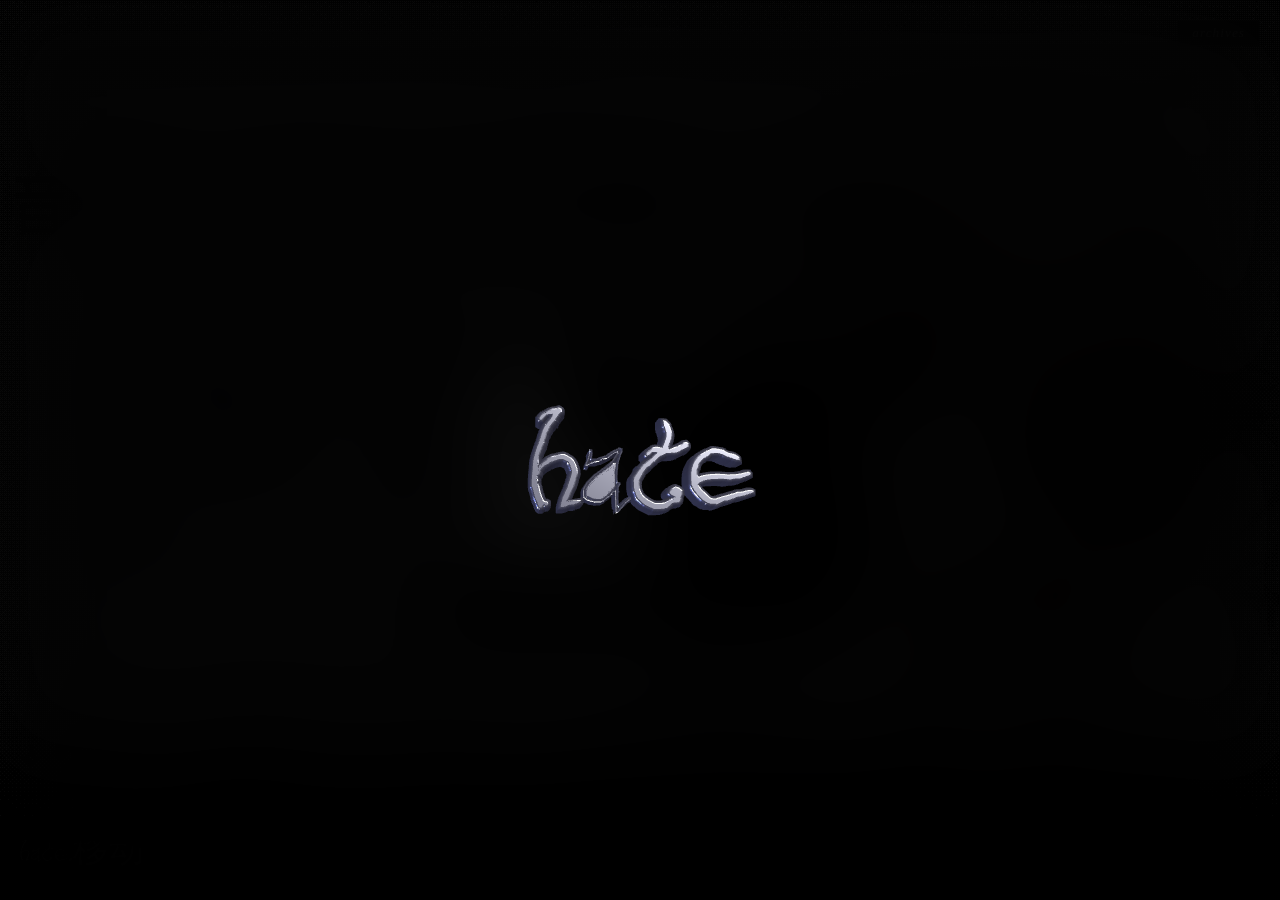
==== commit 779370b6: "Update index.html" ====
--- a/index.html
+++ b/index.html
@@ -224,7 +224,7 @@
                 flex-direction: row;
                 align-items: center;
                 justify-content: center;
-                gap: 60px;
+                gap: 50px;
                 visibility: hidden;
                 opacity: 0;
                 pointer-events: none;
@@ -236,27 +236,19 @@
             }
             .profile-card {
                 position: relative;
-                width: 260px;
-                height: 400px;
+                width: 230px;
+                height: 350px;
                 flex-shrink: 0;
-                background: rgba(0, 0, 0, 0.85);
-                outline: 1px solid rgba(255, 255, 255, 0.2);
-                backdrop-filter: blur(10px);
+                background: rgba(0, 0, 0, 0.95);
+                outline: 1px solid rgba(255, 255, 255, 0.25);
+                box-shadow: 0 10px 40px rgba(0, 0, 0, 0.8);
                 overflow: hidden;
             }
-            .profile-card::before {
-                content: "";
-                position: absolute;
-                inset: 0;
-                background: url("images/bayer.png") repeat;
-                background-size: 64px 64px;
-                mix-blend-mode: color-dodge;
-                opacity: 0.12;
-                pointer-events: none;
-                z-index: 2;
-            }
             .profile-card .card-image {
+                width: 100%;
                 height: 100%;
+                object-fit: cover;
+                display: block;
             }
             .profile-card .card-image-placeholder {
                 height: 100%;
@@ -264,21 +256,25 @@
             .profile-info {
                 display: flex;
                 flex-direction: column;
-                max-width: 300px;
+                max-width: 320px;
             }
             .profile-name {
                 font-family: "Bilbo", serif;
-                font-size: 28pt;
+                font-size: 32pt;
                 font-weight: normal;
                 margin: 0;
                 letter-spacing: 1px;
+                line-height: 1.1;
+                color: #fff;
             }
             .profile-tagline {
-                font-size: 11pt;
-                opacity: 1;
+                font-family: Georgia, "Times New Roman", serif;
+                font-size: 10pt;
                 font-style: italic;
-                margin: 6px 0 24px 0;
-                color: #fff;
+                margin: 8px 0 20px 0;
+                color: #e0e0e0;
+                letter-spacing: 0.3px;
+                line-height: 1.4;
             }
             .profile-links {
                 display: flex;
@@ -286,38 +282,76 @@
                 gap: 8px;
             }
             .profile-links a {
-                font-size: 10pt;
+                font-family: Georgia, "Times New Roman", serif;
+                font-size: 9.5pt;
+                font-style: italic;
                 color: #fff;
                 text-decoration: none;
-                padding: 6px 14px;
-                outline: 1px dotted rgba(255, 255, 255, 0.25);
-                background: rgba(0, 0, 0, 0.9);
+                padding: 5px 16px;
+                outline: 1px dotted rgba(255, 255, 255, 0.3);
+                background: rgba(0, 0, 0, 0.95);
                 width: fit-content;
                 transition: all 0.3s ease;
                 cursor: pointer;
-                letter-spacing: 1px;
+                letter-spacing: 0.5px;
+                min-width: 60px;
+                text-align: center;
             }
             .profile-links a:hover {
                 background: rgba(255, 255, 255, 0.95);
                 color: #000;
                 outline: 1px solid #fff;
             }
-            .profile-np {
-                margin-top: 30px;
-                font-size: 9pt;
+            .skip-song-btn {
+                position: fixed;
+                bottom: 20px;
+                right: 20px;
+                z-index: 600;
+                background: rgba(0, 0, 0, 0.9);
+                border: 1px dotted rgba(255, 255, 255, 0.3);
+                color: #fff;
+                font-family: Georgia, "Times New Roman", serif;
+                font-size: 9.5pt;
                 font-style: italic;
-                opacity: 0.5;
-            }
-            .profile-np .np-label {
-                display: block;
-                font-weight: 700;
-                color: #555;
-                margin-bottom: 2px;
-            }
-            .profile-np .np-track,
-            .profile-np .np-artist {
-                display: block;
-                color: #fff;
+                cursor: pointer;
+                padding: 4px 12px;
+                outline: none;
+                letter-spacing: 0.5px;
+                transition: all 0.3s ease;
+                opacity: 0;
+                visibility: hidden;
+                pointer-events: none;
+            }
+            .skip-song-btn.visible {
+                opacity: 1;
+                visibility: visible;
+                pointer-events: auto;
+            }
+            .skip-song-btn:hover {
+                background: rgba(255, 255, 255, 0.95);
+                color: #000;
+                border: 1px solid #fff;
+            }
+            .profile-banner {
+                position: fixed;
+                top: 50%;
+                left: 50%;
+                transform: translate(-50%, -50%);
+                width: 100vw;
+                height: 80vh;
+                max-height: 600px;
+                object-fit: cover;
+                z-index: 525;
+                filter: grayscale(1) brightness(0.28) contrast(1.05);
+                -webkit-mask-image: linear-gradient(to bottom, transparent 0%, black 18%, black 82%, transparent 100%);
+                mask-image: linear-gradient(to bottom, transparent 0%, black 18%, black 82%, transparent 100%);
+                opacity: 0;
+                visibility: hidden;
+                pointer-events: none;
+                transform-origin: center center;
+            }
+            .profile-banner.active {
+                visibility: visible;
             }
             .back-btn {
                 position: fixed;
@@ -397,27 +431,154 @@
                 width: 0%;
                 transition: width 0.3s ease;
             }
-            .skip-btn {
+            .profile-dimmer {
+                position: fixed;
+                top: 0;
+                left: 0;
+                width: 100%;
+                height: 100%;
+                background: #000;
+                z-index: 520;
+                pointer-events: none;
+                opacity: 0;
+                visibility: hidden;
+            }
+            .profile-dimmer.active {
+                visibility: visible;
+            }
+            .bottom-audio-player {
                 position: fixed;
                 bottom: 20px;
-                right: 20px;
+                left: 50%;
+                transform: translateX(-50%);
                 z-index: 600;
-                background: rgba(0, 0, 0, 0.9);
+                display: flex;
+                align-items: center;
+                gap: 16px;
+                background: rgba(5, 5, 5, 0.9);
                 border: 1px dotted rgba(255, 255, 255, 0.3);
+                backdrop-filter: blur(8px);
+                padding: 7px 18px;
                 color: #fff;
-                font-size: 10pt;
+                box-sizing: border-box;
+                opacity: 0;
+                visibility: hidden;
+                pointer-events: none;
+                transition: opacity 0.5s ease, visibility 0.5s ease;
+                min-width: 380px;
+                max-width: min(92vw, 540px);
+            }
+            .bottom-audio-player.active {
+                opacity: 1;
+                visibility: visible;
+                pointer-events: auto;
+            }
+            .audio-equalizer {
+                display: flex;
+                align-items: flex-end;
+                gap: 2px;
+                height: 16px;
+                width: 18px;
                 cursor: pointer;
-                padding: 4px 10px;
-                outline: none;
+                flex-shrink: 0;
+                padding-bottom: 1px;
+            }
+            .audio-equalizer .eq-bar {
+                width: 2px;
+                background: #e2e2e2;
+                border-radius: 1px;
+                display: block;
+            }
+            .audio-equalizer .bar-1 { height: 10px; }
+            .audio-equalizer .bar-2 { height: 6px; }
+            .audio-equalizer .bar-3 { height: 13px; }
+            .audio-equalizer .bar-4 { height: 9px; }
+            .audio-equalizer .bar-5 { height: 5px; }
+
+            .audio-equalizer.playing .bar-1 {
+                animation: eqDance1 0.75s ease-in-out infinite alternate;
+            }
+            .audio-equalizer.playing .bar-2 {
+                animation: eqDance2 0.55s ease-in-out infinite alternate 0.1s;
+            }
+            .audio-equalizer.playing .bar-3 {
+                animation: eqDance3 0.85s ease-in-out infinite alternate 0.2s;
+            }
+            .audio-equalizer.playing .bar-4 {
+                animation: eqDance4 0.65s ease-in-out infinite alternate 0.15s;
+            }
+            .audio-equalizer.playing .bar-5 {
+                animation: eqDance5 0.8s ease-in-out infinite alternate 0.05s;
+            }
+
+            @keyframes eqDance1 { 0% { height: 3px; } 100% { height: 15px; } }
+            @keyframes eqDance2 { 0% { height: 13px; } 100% { height: 3px; } }
+            @keyframes eqDance3 { 0% { height: 4px; } 100% { height: 16px; } }
+            @keyframes eqDance4 { 0% { height: 14px; } 100% { height: 5px; } }
+            @keyframes eqDance5 { 0% { height: 4px; } 100% { height: 12px; } }
+
+            .audio-meta {
+                display: flex;
+                flex-direction: column;
+                justify-content: center;
+                min-width: 0;
+                flex: 1;
+                cursor: pointer;
+                user-select: none;
+            }
+            .audio-track-title {
+                font-family: Georgia, 'Times New Roman', serif;
                 font-style: italic;
-                transition: all 0.3s ease;
-                letter-spacing: 1px;
-                pointer-events: auto;
-            }
-            .skip-btn:hover {
-                background: rgba(255, 255, 255, 0.95);
-                color: #000;
-                border: 1px solid #fff;
+                font-size: 11pt;
+                color: #e8e8e8;
+                white-space: nowrap;
+                overflow: hidden;
+                text-overflow: ellipsis;
+                letter-spacing: 0.5px;
+                line-height: 1.25;
+            }
+            .audio-artist-name {
+                font-family: Georgia, 'Times New Roman', serif;
+                font-style: italic;
+                font-size: 7.5pt;
+                color: #555;
+                text-transform: uppercase;
+                letter-spacing: 2px;
+                line-height: 1.2;
+                margin-top: 2px;
+            }
+            .audio-progress-wrap {
+                width: 140px;
+                height: 3px;
+                background: #000;
+                outline: 1px solid rgba(255, 255, 255, 0.25);
+                position: relative;
+                cursor: pointer;
+                flex-shrink: 0;
+                margin-left: 8px;
+            }
+            .audio-progress-bar {
+                height: 100%;
+                width: 0%;
+                background: #fff;
+                pointer-events: none;
+                transition: width 0.1s linear;
+            }
+            @media (max-width: 600px) {
+                .bottom-audio-player {
+                    min-width: auto;
+                    width: calc(100vw - 32px);
+                    padding: 7px 12px;
+                    gap: 12px;
+                    bottom: 16px;
+                }
+                .audio-track-title {
+                    font-size: 9.5pt;
+                    max-width: 140px;
+                }
+                .audio-progress-wrap {
+                    width: 75px;
+                }
             }
             .copy-toast {
                 position: fixed;
@@ -632,6 +793,36 @@
                 color: #000;
                 border: 1px solid #fff;
             }
+            .page-transition-overlay {
+                position: fixed;
+                inset: 0;
+                background: #000;
+                z-index: 99999;
+                pointer-events: none;
+                opacity: 0;
+            }
+            .auth-btn {
+                position: fixed;
+                top: 20px;
+                right: 150px;
+                z-index: 600;
+                background: rgba(0, 0, 0, 0.9);
+                border: 1px dotted rgba(255, 255, 255, 0.3);
+                color: #fff;
+                font-size: 10pt;
+                cursor: pointer;
+                padding: 4px 14px;
+                outline: none;
+                font-style: italic;
+                letter-spacing: 1px;
+                text-decoration: none;
+                transition: all 0.3s ease;
+            }
+            .auth-btn:hover {
+                background: rgba(255, 255, 255, 0.95);
+                color: #000;
+                border: 1px solid #fff;
+            }
             * {
                 -webkit-user-select: none !important;
                 -moz-user-select: none !important;
@@ -643,10 +834,9 @@
         </style>
     </head>
     <body oncontextmenu="return false;">
-        <audio id="bgMusic" preload="auto"></audio><audio id="lucaAudio1" preload="auto" src="media/song1.mp3"></audio
-        ><audio id="lucaAudio2" preload="auto" src="media/song2.mp3"></audio
-        ><audio id="lucaAudio3" preload="auto" src="media/song5.mp3"></audio
-        ><audio id="lucaAudio4" preload="auto" src="media/song6.mp3"></audio
+        <audio id="bgMusic" preload="auto"></audio><audio id="rupoAudio1" preload="auto" src="media/Searching ◛⑅·˚ ༘ ♡ 私はより良くなるように努めます - Gomi (youtube).mp3"></audio
+        ><audio id="rupoAudio2" preload="auto" src="media/narcissist - imsg (youtube).mp3"></audio
+        ><audio id="rupoAudio3" preload="auto" src="media/wasted - regressfromshawty (youtube).mp3"></audio
         ><audio id="MaximAudio1" preload="auto" src="media/mr popular - predayed.mp3"></audio
         ><audio id="MaximAudio2" preload="auto" src="media/safeword - whatsaheart.mp3"></audio
         ><audio id="MaximAudio3" preload="auto" src="media/Модель (Model) - slowed - DJ ZUP RAlii.mp3"></audio
@@ -679,18 +869,23 @@
         <div class="blackFade"></div>
         <img class="rainClouds" src="images/bg.jpg" draggable="false" style="opacity: 1; visibility: inherit" />
         <script>
-            const splashScreen = document.getElementById("splashScreen");
-            const pageTitle = document.querySelector(".pageTitle");
-            const portfolioWorks = document.querySelector(".portfolioWorks");
             function finishEnter() {
+                const splashScreen = document.getElementById("splashScreen");
+                const pageTitle = document.querySelector(".pageTitle");
+                const portfolioWorks = document.querySelector(".portfolioWorks");
                 if (window.stopSplash3D) window.stopSplash3D();
-                splashScreen.style.display = "none";
-                pageTitle.style.opacity = "1";
-                gsap.to(pageTitle, { opacity: 1, duration: 1.5, ease: "power2.out" });
-                portfolioWorks.style.visibility = "visible";
+                if (splashScreen) splashScreen.style.display = "none";
+                if (pageTitle) {
+                    pageTitle.style.opacity = "1";
+                    if (typeof gsap !== "undefined") {
+                        gsap.to(pageTitle, { opacity: 1, duration: 1.5, ease: "power2.out" });
+                    }
+                }
+                if (portfolioWorks) portfolioWorks.style.visibility = "visible";
             }
             function cutText() {
-                splashScreen.classList.add("fade-out");
+                const splashScreen = document.getElementById("splashScreen");
+                if (splashScreen) splashScreen.classList.add("fade-out");
                 setTimeout(finishEnter, 800);
             }
             function closeSplash() {
@@ -833,11 +1028,11 @@
                             </div>
                         </div>
                         <div
-                            id="card-luca"
+                            id="card-rupo"
                             class="vortex-card"
                             data-index="1"
                             data-base-angle="3.141592653589793"
-                            data-profile="luca"
+                            data-profile="rupo"
                             style="
                                 z-index: 200;
                                 transform: translateX(105px) translateY(7.97996px) translateZ(0px) rotateY(3deg)
@@ -847,8 +1042,8 @@
                             "
                         >
                             <div class="card-face" style="transform: scale(1)">
-                                <img class="card-image" src="images/luca.jpg" alt="luca" draggable="false" />
-                                <div class="card-label">luca</div>
+                                <img class="card-image" src="images/rupo.jpg" alt="rupo" draggable="false" />
+                                <div class="card-label">rupo</div>
                             </div>
                         </div>
                     </div>
@@ -858,6 +1053,8 @@
         <div class="vulgateClementine">
             <div class="verse"><p id="text"></p></div>
         </div>
+        <div class="profile-dimmer" id="profileDimmer"></div>
+        <img class="profile-banner" id="profileBanner" src="images/banner.jpg" alt="" draggable="false" />
         <div id="profile-Maxim" class="profile-view">
             <div class="profile-card">
                 <img class="card-image" src="images/Maxim.jpg" alt="Maxim" draggable="false" />
@@ -871,23 +1068,40 @@
                 </div>
             </div>
         </div>
-        <div id="profile-luca" class="profile-view">
+        <div id="profile-rupo" class="profile-view">
             <div class="profile-card">
-                <img class="card-image" src="images/luca.jpg" alt="luca" draggable="false" />
+                <img class="card-image" src="images/rupo.jpg" alt="rupo" draggable="false" />
             </div>
             <div class="profile-info">
-                <h2 class="profile-name">luca</h2>
-                <p class="profile-tagline">How can a human lose their self-control ?</p>
+                <h2 class="profile-name">rupo</h2>
+                <p class="profile-tagline">the world isnt wrong it just is</p>
                 <div class="profile-links">
-                    <a href="https://t.me/memoryaim" target="_blank" rel="noopener">Telegram</a
-                    ><a href="https://namemc.com/profile/Fxo.13" target="_blank" rel="noopener">NameMC</a
-                    ><a href="https://guns.lol/hotmail" target="_blank" rel="noopener">Guns</a>
+                    <a href="https://www.tiktok.com/@windows1022h2" target="_blank" rel="noopener">Tiktok</a
+                    ><a href="https://github.com/rupocom" target="_blank" rel="noopener">Github</a
+                    ><a href="https://discord.com/users/1301658176671715330" target="_blank" rel="noopener">Discord</a>
                 </div>
             </div>
         </div>
         <button class="back-btn" id="backBtn">← return</button
         ><a href="archives.html" class="archives-btn" id="archivesBtn">archives</a
-        ><button class="skip-btn" id="skipBtn" style="visibility: hidden; opacity: 0">skip song</button>
+        ><div class="bottom-audio-player" id="bottomAudioPlayer">
+            <div class="audio-equalizer" id="audioEqualizer" title="Play / Pause">
+                <span class="eq-bar bar-1"></span>
+                <span class="eq-bar bar-2"></span>
+                <span class="eq-bar bar-3"></span>
+                <span class="eq-bar bar-4"></span>
+                <span class="eq-bar bar-5"></span>
+            </div>
+            <div class="audio-meta" id="audioMeta" title="Next track">
+                <div class="audio-track-title" id="audioTrackTitle">mr popular &mdash; predayed</div>
+                <div class="audio-artist-name" id="audioArtistName">MAXIM</div>
+            </div>
+            <div class="audio-progress-wrap" id="audioProgressWrap" title="Seek">
+                <div class="audio-progress-bar" id="audioProgressBar"></div>
+            </div>
+        </div>
+        <button class="skip-song-btn" id="skipSongBtn">skip song</button>
+        <div class="page-transition-overlay" id="pageTransitionOverlay"></div>
         <div class="site-sign">hate.移动</div>
         <div class="flicker"></div>
         <div class="saturate"></div>
@@ -1106,24 +1320,176 @@
                 document.getElementById("landing-np"),
             ];
             const backBtn = document.getElementById("backBtn");
-            const skipBtn = document.getElementById("skipBtn");
-            const lucaAudio1 = document.getElementById("lucaAudio1");
-            const lucaAudio2 = document.getElementById("lucaAudio2");
-            const lucaAudio3 = document.getElementById("lucaAudio3");
-            const lucaAudio4 = document.getElementById("lucaAudio4");
+            const bottomAudioPlayer = document.getElementById("bottomAudioPlayer");
+            const profileDimmer = document.getElementById("profileDimmer");
+            const profileBanner = document.getElementById("profileBanner");
+            const skipSongBtn = document.getElementById("skipSongBtn");
+            const audioEqualizer = document.getElementById("audioEqualizer");
+            const audioMeta = document.getElementById("audioMeta");
+            const audioTrackTitle = document.getElementById("audioTrackTitle");
+            const audioArtistName = document.getElementById("audioArtistName");
+            const audioProgressWrap = document.getElementById("audioProgressWrap");
+            const audioProgressBar = document.getElementById("audioProgressBar");
+            const rupoAudio1 = document.getElementById("rupoAudio1");
+            const rupoAudio2 = document.getElementById("rupoAudio2");
+            const rupoAudio3 = document.getElementById("rupoAudio3");
             const MaximAudio1 = document.getElementById("MaximAudio1");
             const MaximAudio2 = document.getElementById("MaximAudio2");
             const MaximAudio3 = document.getElementById("MaximAudio3");
             const MaximAudio4 = document.getElementById("MaximAudio4");
             const MaximAudio5 = document.getElementById("MaximAudio5");
+            const allAudio = [
+                document.getElementById("bgMusic"),
+                rupoAudio1,
+                rupoAudio2,
+                rupoAudio3,
+                MaximAudio1,
+                MaximAudio2,
+                MaximAudio3,
+                MaximAudio4,
+                MaximAudio5,
+            ].filter(Boolean);
             let currentProfileAudio = null;
             let currentTrackIndex = 0;
             let userInteracted = false;
+            let musicVolume = 0.4;
+
+            const TRACK_METADATA = {
+                "mr popular - predayed.mp3": { title: "mr popular &mdash; predayed", artist: "MAXIM" },
+                "safeword - whatsaheart.mp3": { title: "safeword &mdash; whatsaheart", artist: "MAXIM" },
+                "Модель (Model) - slowed - DJ ZUP RAlii.mp3": { title: "Модель (Model) (slowed) &mdash; DJ ZUP RAlii", artist: "MAXIM" },
+                "мудаком - lightprey, DOFIN.mp3": { title: "мудаком &mdash; lightprey, DOFIN", artist: "MAXIM" },
+                "я целую соль и твои белые губы - emosl4t696.mp3": { title: "я целую соль &mdash; emosl4t696", artist: "MAXIM" },
+                "Searching ◛⑅·˚ ༘ ♡ 私はより良くなるように努めます - Gomi (youtube).mp3": { title: "Searching ◛⑅·˚ ༘ ♡ &mdash; Gomi", artist: "RUPO" },
+                "narcissist - imsg (youtube).mp3": { title: "narcissist &mdash; imsg", artist: "RUPO" },
+                "wasted - regressfromshawty (youtube).mp3": { title: "wasted &mdash; regressfromshawty", artist: "RUPO" },
+            };
+
+            function trackNameOf(audio) {
+                if (!audio) return "";
+                const src = audio.currentSrc || audio.src;
+                if (!src) return "";
+                try {
+                    return decodeURIComponent(src.split("/").pop().split("\\").pop());
+                } catch (e) {
+                    return src.split("/").pop();
+                }
+            }
+            function getTrackDetails(audio, profile) {
+                const name = trackNameOf(audio);
+                if (TRACK_METADATA[name]) {
+                    return TRACK_METADATA[name];
+                }
+                if (name.includes("Searching") || name.includes("Gomi")) {
+                    return { title: "Searching ◛⑅·˚ ༘ ♡ &mdash; Gomi", artist: "RUPO" };
+                }
+                if (name.includes("narcissist")) {
+                    return { title: "narcissist &mdash; imsg", artist: "RUPO" };
+                }
+                if (name.includes("wasted")) {
+                    return { title: "wasted &mdash; regressfromshawty", artist: "RUPO" };
+                }
+                const clean = name.replace(/\.[^/.]+$/, "").replace(/\s*\(youtube\)/i, "").replace(/\s*-\s*/g, " &mdash; ");
+                return {
+                    title: clean || "track",
+                    artist: (profile || "hate").toUpperCase()
+                };
+            }
+            function updateNowPlaying() {
+                const audio =
+                    currentProfileAudio && currentProfileAudio.length
+                        ? currentProfileAudio[currentTrackIndex]
+                        : null;
+                if (!audio) return;
+                const details = getTrackDetails(audio, currentProfile);
+                if (audioTrackTitle) audioTrackTitle.innerHTML = details.title;
+                if (audioArtistName) audioArtistName.textContent = details.artist;
+            }
+            function updatePlayLabel() {
+                const audio =
+                    currentProfileAudio && currentProfileAudio.length
+                        ? currentProfileAudio[currentTrackIndex]
+                        : null;
+                if (audioEqualizer) {
+                    if (audio && !audio.paused) {
+                        audioEqualizer.classList.add("playing");
+                    } else {
+                        audioEqualizer.classList.remove("playing");
+                    }
+                }
+            }
+            function updateProgressBar() {
+                const audio =
+                    currentProfileAudio && currentProfileAudio.length
+                        ? currentProfileAudio[currentTrackIndex]
+                        : null;
+                if (audioProgressBar) {
+                    if (audio && audio.duration && !isNaN(audio.duration) && audio.duration > 0) {
+                        const pct = (audio.currentTime / audio.duration) * 100;
+                        audioProgressBar.style.width = pct + "%";
+                    } else {
+                        audioProgressBar.style.width = "0%";
+                    }
+                }
+            }
+            function applyVolume() {
+                allAudio.forEach(function (audio) {
+                    audio.volume = musicVolume;
+                });
+            }
+            function stopMusic() {
+                if (!currentProfileAudio || currentProfileAudio.length === 0) return;
+                const audio = currentProfileAudio[currentTrackIndex];
+                audio.pause();
+                audio.currentTime = 0;
+                updatePlayLabel();
+                updateProgressBar();
+            }
+            function togglePlay() {
+                if (!currentProfileAudio || currentProfileAudio.length === 0) return;
+                const audio = currentProfileAudio[currentTrackIndex];
+                if (audio.paused) {
+                    audio.play().catch(function () {});
+                } else {
+                    audio.pause();
+                }
+                updatePlayLabel();
+            }
+            allAudio.forEach(function (audio) {
+                audio.addEventListener("play", updatePlayLabel);
+                audio.addEventListener("pause", updatePlayLabel);
+                audio.addEventListener("timeupdate", updateProgressBar);
+            });
+            applyVolume();
+
+            if (audioProgressWrap) {
+                audioProgressWrap.addEventListener("click", function (e) {
+                    const audio =
+                        currentProfileAudio && currentProfileAudio.length
+                            ? currentProfileAudio[currentTrackIndex]
+                            : null;
+                    if (!audio || !audio.duration) return;
+                    const rect = audioProgressWrap.getBoundingClientRect();
+                    const x = Math.max(0, Math.min(e.clientX - rect.left, rect.width));
+                    audio.currentTime = (x / rect.width) * audio.duration;
+                    updateProgressBar();
+                });
+            }
+            if (audioEqualizer) {
+                audioEqualizer.addEventListener("click", togglePlay);
+            }
+            if (audioMeta) {
+                audioMeta.addEventListener("click", skipToNextTrack);
+            }
+            if (skipSongBtn) {
+                skipSongBtn.addEventListener("click", skipToNextTrack);
+            }
+
             function playProfileAudio(profile) {
                 if (!userInteracted) return;
                 stopProfileAudio();
-                if (profile === "luca") {
-                    currentProfileAudio = [lucaAudio1, lucaAudio2, lucaAudio3, lucaAudio4];
+                if (profile === "rupo") {
+                    currentProfileAudio = [rupoAudio1, rupoAudio2, rupoAudio3];
                     currentTrackIndex = 0;
                     playCurrentTrack();
                 } else if (profile === "Maxim") {
@@ -1135,7 +1501,7 @@
             function playCurrentTrack() {
                 if (!currentProfileAudio || currentProfileAudio.length === 0) return;
                 const audio = currentProfileAudio[currentTrackIndex];
-                audio.volume = 0.4;
+                audio.volume = musicVolume;
                 audio.currentTime = 0;
                 audio.play().catch(function () {});
                 audio.onended = function () {
@@ -1145,6 +1511,9 @@
                     }
                     playCurrentTrack();
                 };
+                updateNowPlaying();
+                updatePlayLabel();
+                updateProgressBar();
             }
             function skipToNextTrack() {
                 if (!currentProfileAudio || currentProfileAudio.length === 0) return;
@@ -1166,12 +1535,49 @@
                 }
                 currentProfileAudio = null;
                 currentTrackIndex = 0;
+                updatePlayLabel();
+                updateProgressBar();
             }
             window.showProfile = function (who) {
                 userInteracted = true;
                 const profileEl = document.getElementById("profile-" + who);
-                if (!profileEl || currentProfile) return;
+                if (!profileEl) return;
+
+                if (currentProfile && currentProfile !== who) {
+                    const oldEl = document.getElementById("profile-" + currentProfile);
+                    stopProfileAudio();
+                    if (oldEl) {
+                        gsap.to(oldEl, {
+                            autoAlpha: 0,
+                            duration: 0.35,
+                            ease: "power2.inOut",
+                            onComplete: function () {
+                                oldEl.classList.remove("active");
+                                currentProfile = who;
+                                profileEl.classList.add("active");
+                                gsap.fromTo(profileEl, { autoAlpha: 0 }, { autoAlpha: 1, duration: 0.5, ease: "power2.out" });
+                                playProfileAudio(who);
+                            }
+                        });
+                    }
+                    history.pushState(null, "", "#" + who);
+                    return;
+                }
+                if (currentProfile === who) return;
                 currentProfile = who;
+
+                if (profileDimmer) {
+                    profileDimmer.classList.add("active");
+                    gsap.fromTo(profileDimmer, { autoAlpha: 0 }, { autoAlpha: 1, duration: 0.9, ease: "power2.out" });
+                }
+                if (profileBanner) {
+                    profileBanner.classList.add("active");
+                    gsap.fromTo(profileBanner,
+                        { autoAlpha: 0, scale: 1.15, xPercent: -50, yPercent: -50 },
+                        { autoAlpha: 1, scale: 1, xPercent: -50, yPercent: -50, duration: 1.4, ease: "power3.out" }
+                    );
+                }
+
                 landingEls.forEach(function (el) {
                     if (el) {
                         gsap.to(el, {
@@ -1186,22 +1592,83 @@
                 });
                 setTimeout(function () {
                     profileEl.classList.add("active");
-                    gsap.fromTo(profileEl, { autoAlpha: 0 }, { autoAlpha: 1, duration: 0.8, ease: "power2.out" });
+                    gsap.fromTo(profileEl, { autoAlpha: 0, scale: 0.96, y: 15 }, { autoAlpha: 1, scale: 1, y: 0, duration: 0.8, ease: "power2.out" });
                     backBtn.classList.add("visible");
-                    gsap.to(backBtn, { autoAlpha: 1, duration: 0.5, ease: "power2.out" });
-                    skipBtn.style.visibility = "visible";
-                    gsap.to(skipBtn, { autoAlpha: 1, duration: 0.5, ease: "power2.out" });
+                    gsap.fromTo(backBtn, { autoAlpha: 0, x: -10 }, { autoAlpha: 1, x: 0, duration: 0.5, ease: "power2.out" });
+
+                    if (bottomAudioPlayer) {
+                        bottomAudioPlayer.classList.add("active");
+                        gsap.fromTo(bottomAudioPlayer, { autoAlpha: 0, y: 25, xPercent: -50 }, { autoAlpha: 1, y: 0, xPercent: -50, duration: 0.7, ease: "power2.out" });
+                    }
+
+                    if (skipSongBtn) {
+                        skipSongBtn.classList.add("visible");
+                        gsap.fromTo(skipSongBtn, { autoAlpha: 0, y: 15 }, { autoAlpha: 1, y: 0, duration: 0.6, ease: "power2.out" });
+                    }
+
                     playProfileAudio(who);
-                }, 600);
+                }, 500);
                 history.pushState(null, "", "#" + who);
             };
             function showLanding() {
                 if (!currentProfile) return;
                 const profileEl = document.getElementById("profile-" + currentProfile);
                 stopProfileAudio();
+
+                if (profileBanner) {
+                    gsap.to(profileBanner, {
+                        autoAlpha: 0,
+                        scale: 1.06,
+                        xPercent: -50,
+                        yPercent: -50,
+                        duration: 0.55,
+                        ease: "power2.inOut",
+                        onComplete: function () {
+                            profileBanner.classList.remove("active");
+                        }
+                    });
+                }
+
+                if (profileDimmer) {
+                    gsap.to(profileDimmer, {
+                        autoAlpha: 0,
+                        duration: 0.6,
+                        ease: "power2.inOut",
+                        onComplete: function () {
+                            profileDimmer.classList.remove("active");
+                        }
+                    });
+                }
+
+                if (skipSongBtn) {
+                    gsap.to(skipSongBtn, {
+                        autoAlpha: 0,
+                        y: 10,
+                        duration: 0.3,
+                        ease: "power2.in",
+                        onComplete: function () {
+                            skipSongBtn.classList.remove("visible");
+                        }
+                    });
+                }
+
+                if (bottomAudioPlayer) {
+                    gsap.to(bottomAudioPlayer, {
+                        autoAlpha: 0,
+                        y: 15,
+                        xPercent: -50,
+                        duration: 0.35,
+                        ease: "power2.in",
+                        onComplete: function () {
+                            bottomAudioPlayer.classList.remove("active");
+                        }
+                    });
+                }
+
                 gsap.to(profileEl, {
                     autoAlpha: 0,
-                    duration: 0.5,
+                    scale: 0.96,
+                    duration: 0.45,
                     ease: "power2.inOut",
                     onComplete: function () {
                         profileEl.classList.remove("active");
@@ -1215,14 +1682,6 @@
                         backBtn.classList.remove("visible");
                     },
                 });
-                gsap.to(skipBtn, {
-                    autoAlpha: 0,
-                    duration: 0.3,
-                    ease: "power2.out",
-                    onComplete: function () {
-                        skipBtn.style.visibility = "hidden";
-                    },
-                });
                 setTimeout(function () {
                     landingEls.forEach(function (el) {
                         if (el) {
@@ -1235,8 +1694,7 @@
                 history.pushState(null, "", window.location.pathname);
             }
             backBtn.addEventListener("click", showLanding);
-            skipBtn.addEventListener("click", skipToNextTrack);
-            const VALID_PROFILES = ["Maxim", "luca"];
+            const VALID_PROFILES = ["Maxim", "rupo"];
             window.addEventListener("popstate", function () {
                 const hash = window.location.hash.replace("#", "");
                 if (VALID_PROFILES.indexOf(hash) !== -1) {
@@ -1313,5 +1771,43 @@
                 setTimeout(animateTitle, 300);
             })();
         </script>
+        <script>
+            (function () {
+                const overlay = document.getElementById("pageTransitionOverlay");
+                if (overlay && typeof gsap !== "undefined") {
+                    overlay.style.opacity = "0";
+                    overlay.style.pointerEvents = "none";
+                }
+                window.addEventListener("pageshow", function (event) {
+                    if (event.persisted && overlay) {
+                        overlay.style.opacity = "0";
+                        overlay.style.pointerEvents = "none";
+                    }
+                });
+                const archivesBtn = document.getElementById("archivesBtn");
+                if (archivesBtn) {
+                    archivesBtn.addEventListener("click", function (e) {
+                        e.preventDefault();
+                        const target = this.getAttribute("href") || "archives.html";
+                        if (typeof currentProfileAudio !== "undefined" && currentProfileAudio && typeof gsap !== "undefined") {
+                            gsap.to(currentProfileAudio, { volume: 0, duration: 0.35 });
+                        }
+                        if (overlay && typeof gsap !== "undefined") {
+                            overlay.style.pointerEvents = "auto";
+                            gsap.to(overlay, {
+                                opacity: 1,
+                                duration: 0.45,
+                                ease: "power2.inOut",
+                                onComplete: function () {
+                                    window.location.href = target;
+                                }
+                            });
+                        } else {
+                            window.location.href = target;
+                        }
+                    });
+                }
+            })();
+        </script>
     </body>
 </html>
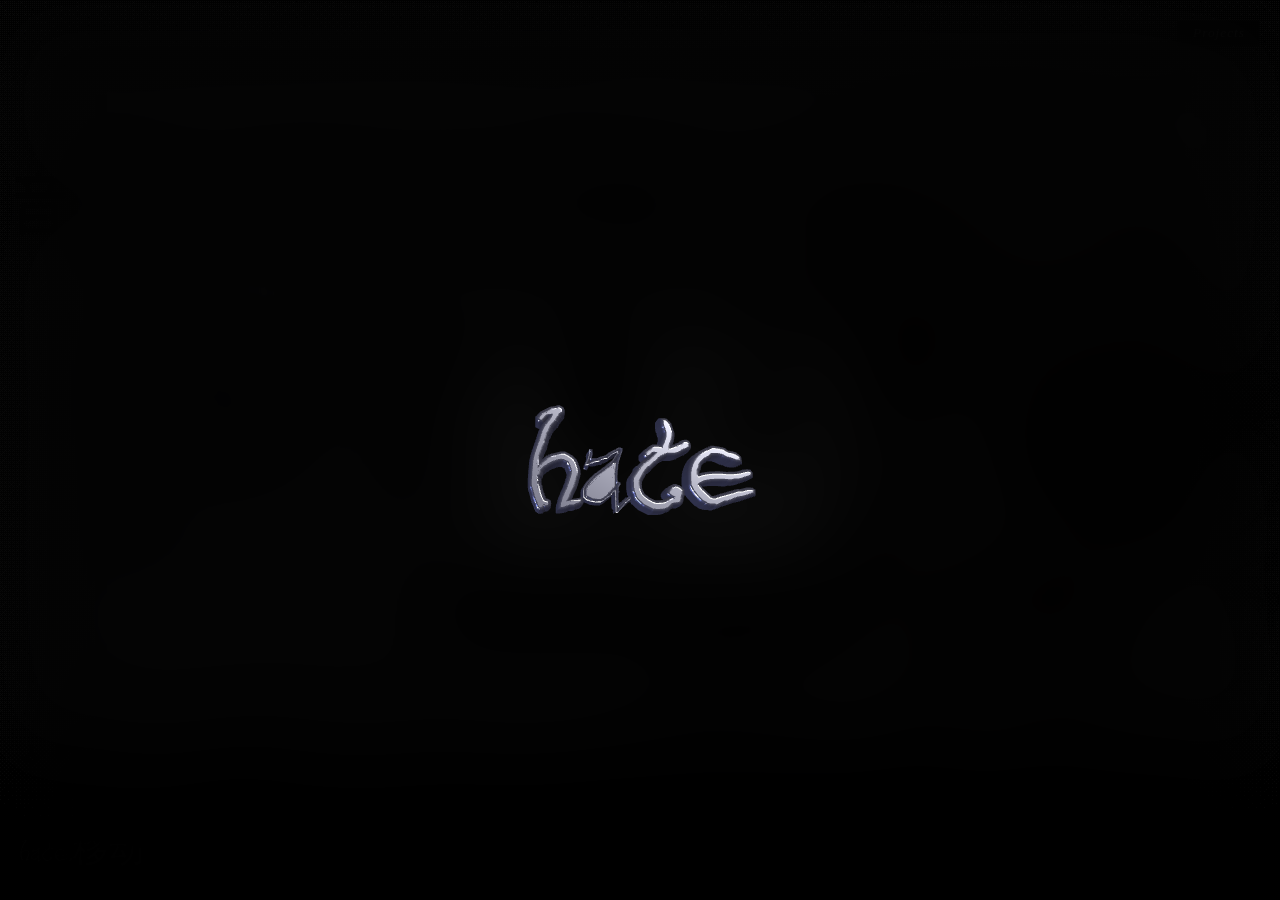
==== commit 2c3441b8: "Update index.html" ====
--- a/index.html
+++ b/index.html
@@ -449,8 +449,9 @@
             .bottom-audio-player {
                 position: fixed;
                 bottom: 20px;
-                left: 50%;
-                transform: translateX(-50%);
+                left: 0;
+                right: 0;
+                margin: 0 auto;
                 z-index: 600;
                 display: flex;
                 align-items: center;
@@ -629,9 +630,11 @@
                 top: calc(50% - 320px) !important;
                 transform: translateX(-50%) translateY(-50%) !important;
                 text-align: center !important;
-                font-size: 56pt !important;
+                font-size: 96pt !important;
                 font-family: "Bilbo", serif !important;
                 z-index: 501 !important;
+                color: #aeb6e8 !important;
+                text-shadow: 0 0 25px rgba(28, 28, 48, 0.85), 0 0 60px rgba(122, 140, 255, 0.4) !important;
             }
             .splash-screen {
                 position: fixed;
@@ -837,7 +840,7 @@
         <audio id="bgMusic" preload="auto"></audio><audio id="rupoAudio1" preload="auto" src="media/Searching ◛⑅·˚ ༘ ♡ 私はより良くなるように努めます - Gomi (youtube).mp3"></audio
         ><audio id="rupoAudio2" preload="auto" src="media/narcissist - imsg (youtube).mp3"></audio
         ><audio id="rupoAudio3" preload="auto" src="media/wasted - regressfromshawty (youtube).mp3"></audio
-        ><audio id="MaximAudio1" preload="auto" src="media/mr popular - predayed.mp3"></audio
+        ><audio id="MaximAudio1" preload="auto" src="media/zoinbase - predayed (youtube).mp3"></audio
         ><audio id="MaximAudio2" preload="auto" src="media/safeword - whatsaheart.mp3"></audio
         ><audio id="MaximAudio3" preload="auto" src="media/Модель (Model) - slowed - DJ ZUP RAlii.mp3"></audio
         ><audio id="MaximAudio4" preload="auto" src="media/мудаком - lightprey, DOFIN.mp3"></audio
@@ -1063,8 +1066,9 @@
                 <h2 class="profile-name">maxim</h2>
                 <p class="profile-tagline">„The things you own end up owning you.“</p>
                 <div class="profile-links">
-                    <a href="https://t.me/sensitivelove" target="_blank" rel="noopener">Telegram</a
-                    ><a href="https://guns.lol/vgc" target="_blank" rel="noopener">Guns</a>
+                    <a href="https://t.me/sensitivelove" target="_blank" rel="noopener">Telegram</a>
+                    <a href="https://guns.lol/vgc" target="_blank" rel="noopener">Guns</a>
+                    <a href="https://guns.lol/vgc" target="_blank" rel="noopener">Guns</a>
                 </div>
             </div>
         </div>
@@ -1083,7 +1087,7 @@
             </div>
         </div>
         <button class="back-btn" id="backBtn">← return</button
-        ><a href="archives.html" class="archives-btn" id="archivesBtn">archives</a
+        ><a href="projects.html" class="archives-btn" id="archivesBtn">Projects</a
         ><div class="bottom-audio-player" id="bottomAudioPlayer">
             <div class="audio-equalizer" id="audioEqualizer" title="Play / Pause">
                 <span class="eq-bar bar-1"></span>
@@ -1093,7 +1097,7 @@
                 <span class="eq-bar bar-5"></span>
             </div>
             <div class="audio-meta" id="audioMeta" title="Next track">
-                <div class="audio-track-title" id="audioTrackTitle">mr popular &mdash; predayed</div>
+                <div class="audio-track-title" id="audioTrackTitle">zoinbase &mdash; predayed</div>
                 <div class="audio-artist-name" id="audioArtistName">MAXIM</div>
             </div>
             <div class="audio-progress-wrap" id="audioProgressWrap" title="Seek">
@@ -1355,7 +1359,7 @@
             let musicVolume = 0.4;
 
             const TRACK_METADATA = {
-                "mr popular - predayed.mp3": { title: "mr popular &mdash; predayed", artist: "MAXIM" },
+                "zoinbase - predayed (youtube).mp3": { title: "zoinbase &mdash; predayed", artist: "MAXIM" },
                 "safeword - whatsaheart.mp3": { title: "safeword &mdash; whatsaheart", artist: "MAXIM" },
                 "Модель (Model) - slowed - DJ ZUP RAlii.mp3": { title: "Модель (Model) (slowed) &mdash; DJ ZUP RAlii", artist: "MAXIM" },
                 "мудаком - lightprey, DOFIN.mp3": { title: "мудаком &mdash; lightprey, DOFIN", artist: "MAXIM" },
@@ -1598,7 +1602,7 @@
 
                     if (bottomAudioPlayer) {
                         bottomAudioPlayer.classList.add("active");
-                        gsap.fromTo(bottomAudioPlayer, { autoAlpha: 0, y: 25, xPercent: -50 }, { autoAlpha: 1, y: 0, xPercent: -50, duration: 0.7, ease: "power2.out" });
+                        gsap.fromTo(bottomAudioPlayer, { autoAlpha: 0, y: 25 }, { autoAlpha: 1, y: 0, duration: 0.7, ease: "power2.out" });
                     }
 
                     if (skipSongBtn) {
@@ -1656,7 +1660,6 @@
                     gsap.to(bottomAudioPlayer, {
                         autoAlpha: 0,
                         y: 15,
-                        xPercent: -50,
                         duration: 0.35,
                         ease: "power2.in",
                         onComplete: function () {
@@ -1788,7 +1791,7 @@
                 if (archivesBtn) {
                     archivesBtn.addEventListener("click", function (e) {
                         e.preventDefault();
-                        const target = this.getAttribute("href") || "archives.html";
+                        const target = this.getAttribute("href") || "projects.html";
                         if (typeof currentProfileAudio !== "undefined" && currentProfileAudio && typeof gsap !== "undefined") {
                             gsap.to(currentProfileAudio, { volume: 0, duration: 0.35 });
                         }
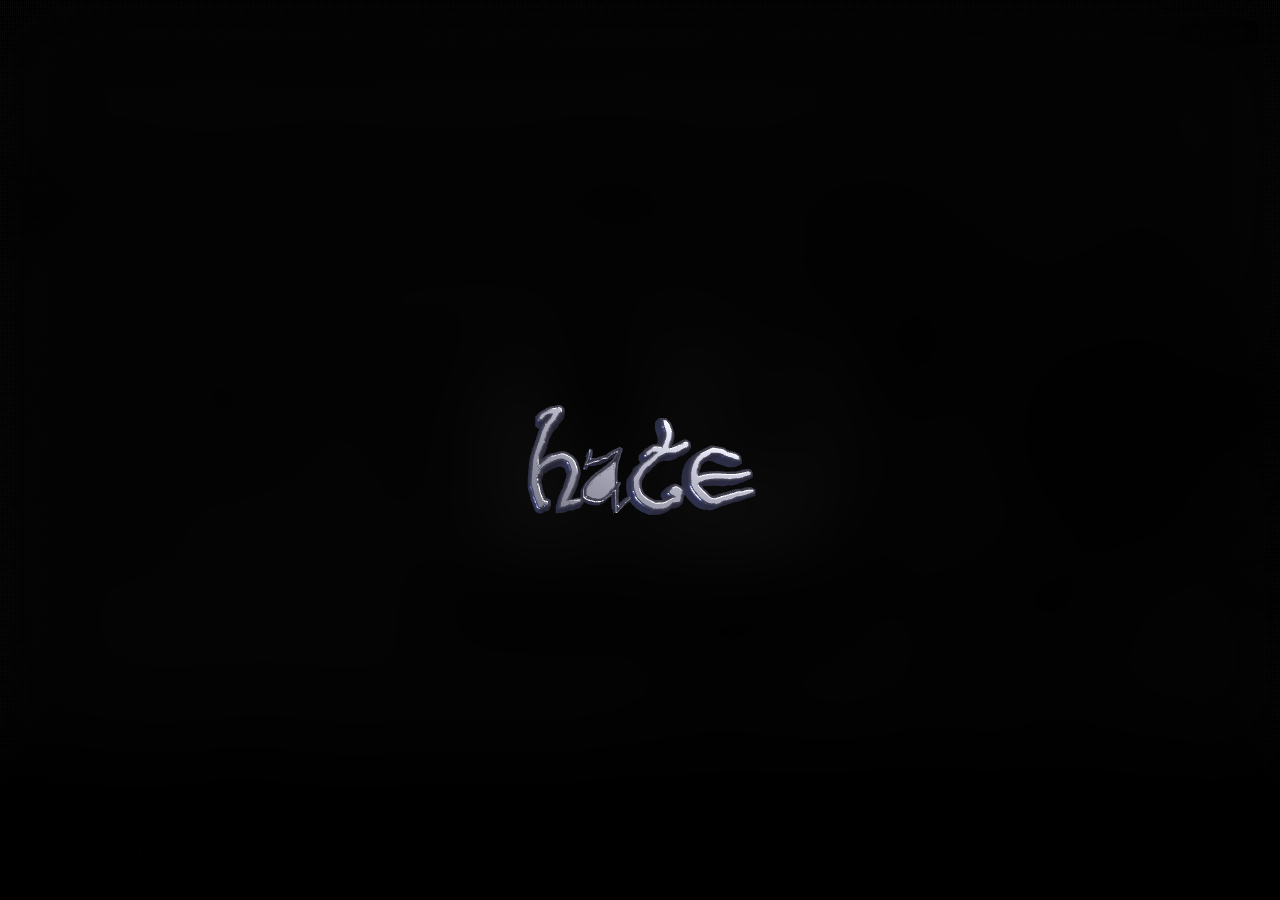
==== commit d1697c4b: "Update index.html" ====
--- a/index.html
+++ b/index.html
@@ -266,15 +266,22 @@
                 letter-spacing: 1px;
                 line-height: 1.1;
                 color: #fff;
+                text-shadow:
+                    0 2px 4px rgba(0, 0, 0, 0.95),
+                    0 0 12px rgba(0, 0, 0, 0.95),
+                    0 0 45px rgba(0, 0, 0, 0.9);
             }
             .profile-tagline {
                 font-family: Georgia, "Times New Roman", serif;
                 font-size: 10pt;
                 font-style: italic;
                 margin: 8px 0 20px 0;
-                color: #e0e0e0;
+                color: #f0f0f0;
                 letter-spacing: 0.3px;
                 line-height: 1.4;
+                text-shadow:
+                    0 1px 3px rgba(0, 0, 0, 0.95),
+                    0 0 10px rgba(0, 0, 0, 0.9);
             }
             .profile-links {
                 display: flex;
@@ -445,6 +452,21 @@
             }
             .profile-dimmer.active {
                 visibility: visible;
+            }
+            body.profile-open .matrix,
+            body.profile-open .matrix2,
+            body.profile-open .matrix3,
+            body.profile-open .contrastadjust {
+                z-index: 531;
+            }
+            body.profile-open .matrix2 {
+                z-index: 532;
+            }
+            body.profile-open .contrastadjust {
+                z-index: 533;
+            }
+            body.profile-open .matrix3 {
+                z-index: 534;
             }
             .bottom-audio-player {
                 position: fixed;
@@ -633,8 +655,8 @@
                 font-size: 96pt !important;
                 font-family: "Bilbo", serif !important;
                 z-index: 501 !important;
-                color: #aeb6e8 !important;
-                text-shadow: 0 0 25px rgba(28, 28, 48, 0.85), 0 0 60px rgba(122, 140, 255, 0.4) !important;
+                color: #000 !important;
+                text-shadow: none !important;
             }
             .splash-screen {
                 position: fixed;
@@ -1564,11 +1586,12 @@
                             }
                         });
                     }
-                    history.pushState(null, "", "#" + who);
-                    return;
-                }
-                if (currentProfile === who) return;
-                currentProfile = who;
+history.pushState(null, "", "#" + who);
+                return;
+            }
+            if (currentProfile === who) return;
+            currentProfile = who;
+            document.body.classList.add("profile-open");
 
                 if (profileDimmer) {
                     profileDimmer.classList.add("active");
@@ -1618,6 +1641,7 @@
                 if (!currentProfile) return;
                 const profileEl = document.getElementById("profile-" + currentProfile);
                 stopProfileAudio();
+                document.body.classList.remove("profile-open");
 
                 if (profileBanner) {
                     gsap.to(profileBanner, {
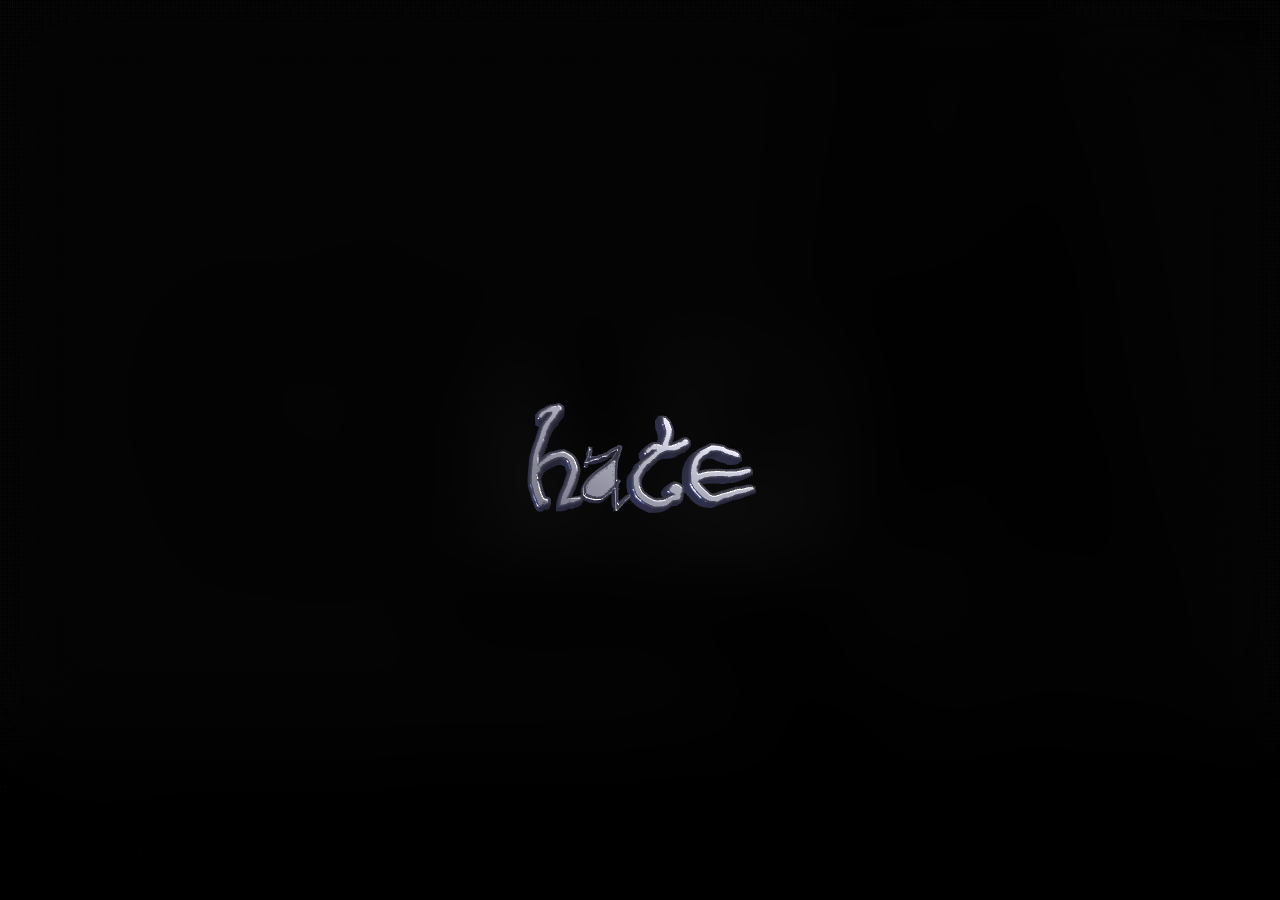
==== commit cd3e968a: "index.html aktualisieren" ====
--- a/index.html
+++ b/index.html
@@ -1089,7 +1089,7 @@
                 <p class="profile-tagline">„The things you own end up owning you.“</p>
                 <div class="profile-links">
                     <a href="https://t.me/sensitivelove" target="_blank" rel="noopener">Telegram</a>
-                    <a href="https://guns.lol/vgc" target="_blank" rel="noopener">Guns</a>
+                    <a href="https://github.com/moonvgc" target="_blank" rel="noopener">Github</a>
                     <a href="https://guns.lol/vgc" target="_blank" rel="noopener">Guns</a>
                 </div>
             </div>
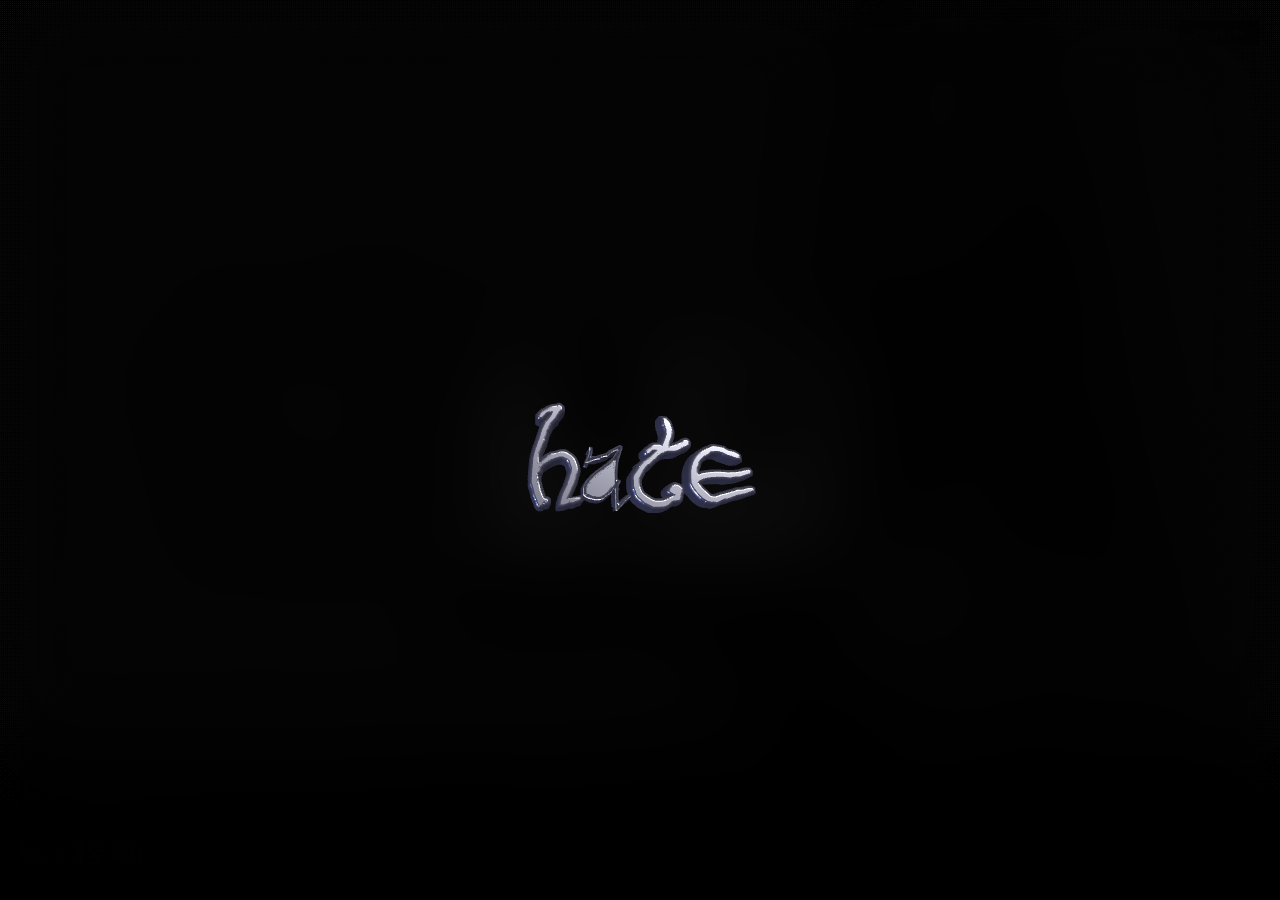
==== commit 942b0a6a: "Update index.html" ====
--- a/index.html
+++ b/index.html
@@ -271,6 +271,86 @@
                     0 0 12px rgba(0, 0, 0, 0.95),
                     0 0 45px rgba(0, 0, 0, 0.9);
             }
+            .profile-aliases {
+                position: relative;
+                display: inline-flex;
+                align-items: center;
+                justify-content: center;
+                align-self: flex-start;
+                cursor: default;
+                user-select: none;
+            }
+            .alias-current {
+                display: block;
+                margin: 0;
+                font-family: "Bilbo", serif;
+                font-size: 32pt;
+                font-weight: normal;
+                letter-spacing: 1px;
+                line-height: 1.1;
+                color: #fff;
+                text-shadow:
+                    0 2px 4px rgba(0, 0, 0, 0.95),
+                    0 0 12px rgba(0, 0, 0, 0.95),
+                    0 0 45px rgba(0, 0, 0, 0.9);
+                will-change: transform, opacity;
+                transform-origin: center center;
+            }
+            .alias-tooltip {
+                position: absolute;
+                bottom: calc(100% + 16px);
+                left: 0;
+                display: flex;
+                align-items: center;
+                gap: 10px;
+                padding: 11px 18px;
+                background: rgba(0, 0, 0, 0.85);
+                backdrop-filter: blur(14px);
+                outline: 1px solid rgba(255, 255, 255, 0.16);
+                border: 1px dotted rgba(255, 255, 255, 0.15);
+                box-shadow:
+                    0 16px 44px rgba(0, 0, 0, 0.75),
+                    inset 0 0 20px rgba(255, 255, 255, 0.03);
+                font-family: Georgia, "Times New Roman", serif;
+                font-size: 10.5pt;
+                letter-spacing: 2.5px;
+                text-transform: lowercase;
+                color: #cfcfcf;
+                white-space: nowrap;
+                opacity: 0;
+                visibility: hidden;
+                pointer-events: none;
+                transform: translateY(10px) scale(0.8);
+                transform-origin: bottom left;
+                transition:
+                    opacity 0.3s ease,
+                    transform 0.35s cubic-bezier(0.34, 1.56, 0.64, 1),
+                    visibility 0.3s;
+            }
+            .alias-tooltip::after {
+                content: "";
+                position: absolute;
+                top: 100%;
+                left: 26px;
+                border: 7px solid transparent;
+                border-top-color: rgba(0, 0, 0, 0.85);
+                filter: drop-shadow(0 4px 3px rgba(0, 0, 0, 0.4));
+            }
+            .alias-tooltip .al {
+                font-style: italic;
+                color: #fff;
+                text-shadow: 0 0 14px rgba(255, 255, 255, 0.25);
+            }
+            .alias-tooltip .sep {
+                opacity: 0.35;
+                font-size: 6pt;
+                color: #fff;
+            }
+            .profile-aliases:hover .alias-tooltip {
+                opacity: 1;
+                visibility: visible;
+                transform: translateY(0) scale(1);
+            }
             .profile-tagline {
                 font-family: Georgia, "Times New Roman", serif;
                 font-size: 10pt;
@@ -398,6 +478,9 @@
                 .profile-info {
                     align-items: center;
                     text-align: center;
+                }
+                .profile-aliases {
+                    align-self: center;
                 }
                 .profile-links {
                     align-items: center;
@@ -1079,17 +1162,20 @@
             <div class="verse"><p id="text"></p></div>
         </div>
         <div class="profile-dimmer" id="profileDimmer"></div>
-        <img class="profile-banner" id="profileBanner" src="images/banner.jpg" alt="" draggable="false" />
+        <img class="profile-banner" id="profileBanner" src="images/bg.jpg" alt="" draggable="false" />
         <div id="profile-Maxim" class="profile-view">
             <div class="profile-card">
                 <img class="card-image" src="images/Maxim.jpg" alt="Maxim" draggable="false" />
             </div>
             <div class="profile-info">
-                <h2 class="profile-name">maxim</h2>
+                <div class="profile-aliases" data-aliases="vgc,zuz,ilyvn">
+                    <h2 class="alias-current">vgc</h2>
+                    <div class="alias-tooltip"></div>
+                </div>
                 <p class="profile-tagline">„The things you own end up owning you.“</p>
                 <div class="profile-links">
                     <a href="https://t.me/sensitivelove" target="_blank" rel="noopener">Telegram</a>
-                    <a href="https://github.com/moonvgc" target="_blank" rel="noopener">Github</a>
+                    <a href="https://guns.lol/vgc" target="_blank" rel="noopener">Guns</a>
                     <a href="https://guns.lol/vgc" target="_blank" rel="noopener">Guns</a>
                 </div>
             </div>
@@ -1488,6 +1574,54 @@
             });
             applyVolume();
 
+            document.querySelectorAll(".profile-aliases[data-aliases]").forEach(function (el) {
+                const list = el
+                    .getAttribute("data-aliases")
+                    .split(",")
+                    .map(function (s) {
+                        return s.trim();
+                    })
+                    .filter(Boolean);
+                if (list.length < 2) return;
+                const current = el.querySelector(".alias-current");
+                const tooltip = el.querySelector(".alias-tooltip");
+                if (tooltip) {
+                    tooltip.textContent = "";
+                    list.forEach(function (alias, i) {
+                        if (i > 0) {
+                            const sep = document.createElement("span");
+                            sep.className = "sep";
+                            sep.innerHTML = "&bull;";
+                            tooltip.appendChild(sep);
+                        }
+                        const a = document.createElement("span");
+                        a.className = "al";
+                        a.textContent = alias;
+                        tooltip.appendChild(a);
+                    });
+                }
+                let idx = 1;
+                function tick() {
+                    gsap.to(current, {
+                        opacity: 0,
+                        scale: 0.5,
+                        duration: 0.18,
+                        ease: "power2.in",
+                        onComplete: function () {
+                            current.textContent = list[idx % list.length];
+                            gsap.fromTo(
+                                current,
+                                { opacity: 0, scale: 0.3 },
+                                { opacity: 1, scale: 1, duration: 0.4, ease: "back.out(2.2)" }
+                            );
+                        },
+                    });
+                    idx++;
+                    timer = setTimeout(tick, 2400);
+                }
+                let timer = setTimeout(tick, 2400);
+            });
+
             if (audioProgressWrap) {
                 audioProgressWrap.addEventListener("click", function (e) {
                     const audio =
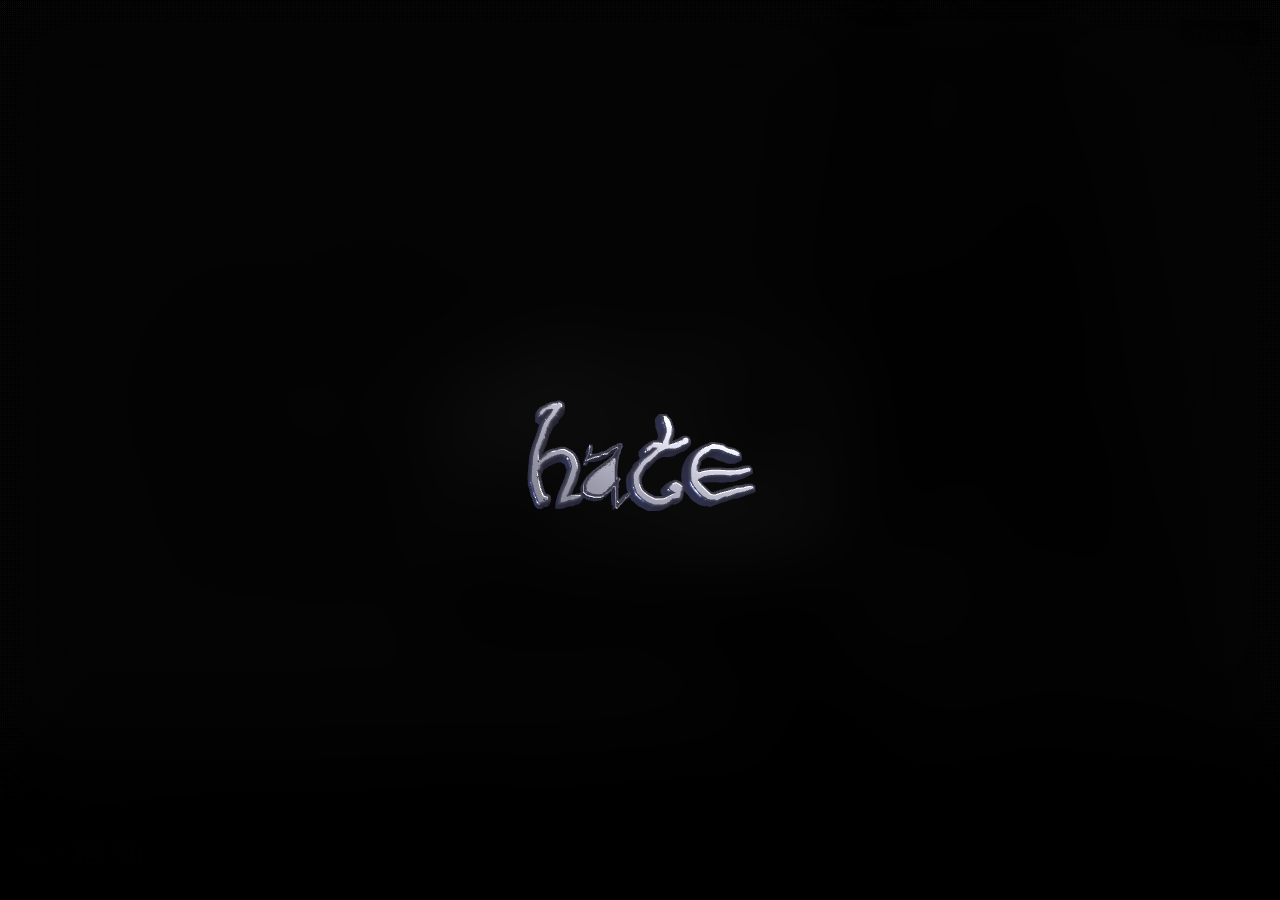
==== commit cfcf1a0b: "Update index.html" ====
--- a/index.html
+++ b/index.html
@@ -1175,7 +1175,7 @@
                 <p class="profile-tagline">„The things you own end up owning you.“</p>
                 <div class="profile-links">
                     <a href="https://t.me/sensitivelove" target="_blank" rel="noopener">Telegram</a>
-                    <a href="https://guns.lol/vgc" target="_blank" rel="noopener">Guns</a>
+                    <a href="https://github.com/moonvgc" target="_blank" rel="noopener">Github</a>
                     <a href="https://guns.lol/vgc" target="_blank" rel="noopener">Guns</a>
                 </div>
             </div>
--- a/css/style.css
+++ b/css/style.css
@@ -1 +1,975 @@
-img{-webkit-user-drag:none;-khtml-user-drag:none;-moz-user-drag:none;-o-user-drag:none;user-drag:none}#status p{border-style:solid;border-color:#fff;border-width:0 0 1px 1px;text-align:right}.commissionVancacy{display:inline-block;color:#000;padding:4px;background-color:#fff}.pageTitle{visibility:hidden!important;z-index:5;position:fixed;top:calc(50% + -6px);-webkit-transform:translateY(-50%);-ms-transform:translateY(-50%);transform:translateY(-50%);left:20px;font-size:35pt}.pageTitle .fields{white-space:nowrap;position:absolute;font-size:12pt;opacity:.3;left:75%;top:40px}.grayed{opacity:.1!important;pointer-events:none}.rainClouds{visibility:hidden;position:fixed;z-index:-1;width:100%;-webkit-filter:contrast(.4) brightness(.3);filter:contrast(.4) brightness(.3);height:120vh;-webkit-mask-image:-webkit-gradient(linear,left bottom,left top,from(transparent),color-stop(35%,#000));-webkit-mask-image:linear-gradient(to top,transparent,#000 35%)}.settings-header{display:flex;justify-content:space-between;align-items:center;padding:16px 20px;background:rgba(255,255,255,0.03);border-bottom:1px solid rgba(255,255,255,0.08)}.settings-title{font-size:12px;font-weight:600;letter-spacing:3px;color:rgba(255,255,255,0.9);text-transform:uppercase}.settings-close{background:none;border:none;color:rgba(255,255,255,0.5);font-size:24px;line-height:1;cursor:pointer;padding:0;width:28px;height:28px;display:flex;align-items:center;justify-content:center;border-radius:6px;transition:all 0.2s ease}.settings-close:hover{color:#fff;background:rgba(255,255,255,0.1)}.settings-content{padding:24px 20px;display:flex;flex-direction:column;gap:20px}.setting-item{display:flex;flex-direction:column;gap:8px}.setting-item-inline{flex-direction:row;justify-content:space-between;align-items:center}.setting-label{font-size:11px;text-transform:uppercase;letter-spacing:1.5px;color:rgba(255,255,255,0.6);font-weight:500}.setting-item-inline .setting-label{margin-bottom:0}.setting-hint{font-size:10px;color:rgba(255,255,255,0.3);text-transform:uppercase;letter-spacing:1px}.toggle-switch{position:relative;width:48px;height:26px;cursor:pointer}.toggle-switch input{opacity:0;width:0;height:0}.toggle-slider{position:absolute;top:0;left:0;right:0;bottom:0;background:rgba(255,255,255,0.1);border-radius:26px;transition:all 0.3s ease;border:1px solid rgba(255,255,255,0.1)}.toggle-slider:before{content:"";position:absolute;height:18px;width:18px;left:3px;bottom:3px;background:rgba(255,255,255,0.7);border-radius:50%;transition:all 0.3s ease;box-shadow:0 2px 4px rgba(0,0,0,0.2)}.toggle-switch input:checked + .toggle-slider{background:rgba(255,255,255,0.9);border-color:rgba(255,255,255,0.9)}.toggle-switch input:checked + .toggle-slider:before{transform:translateX(22px);background:#000}.settings-footer{padding:0 20px 20px}#myIframe{display:none;top:0;width:100%;height:100%;border:none;position:fixed;right:0;z-index:9994!important;opacity:0}.invertColors{z-index:9999;opacity:0;pointer-events:none;position:fixed;-webkit-backdrop-filter:invert(1) grayscale();backdrop-filter:invert(1) grayscale();width:100%;height:100%}.invisible{opacity:0!important}.vulgateClementine{pointer-events:none;width:25%;z-index:4;position:fixed;text-align:left;top:50%;-webkit-transform:translateY(-50%);-ms-transform:translateY(-50%);transform:translateY(-50%);left:20px}.vulgateClementine p:last-child{text-align:right;font-style:italic}.vulgateClementine span{color:#d6d6d6;background-color:#000;opacity:0;font-size:14pt}.tagMenu{background-color:#ffffff00;padding:2px;left:10px;position:relative;width:10vw;display:block;-webkit-transition:.3s ease;-o-transition:.3s ease;transition:.3s ease;-webkit-transform-origin:left;-ms-transform-origin:left;transform-origin:left;cursor:pointer}.tagMenu:hover{scale:1.2;width:12vw;background-color:#000;color:#fff}:root{--main:white;--main2:yellow}body{background-color:#000;margin:0;color:#fff;overflow:hidden!important}html{cursor:crosshair;-webkit-user-select:none;-moz-user-select:none;-ms-user-select:none;user-select:none}.noMouse{pointer-events:none}a{text-decoration:none;color:unset}.scrolltag{position:relative;top:-65px}.text{opacity:0;-webkit-transform:translateY(20px);-ms-transform:translateY(20px);transform:translateY(20px);display:inline-block}.portfolioWorks{width:100%;visibility:visible;z-index:3;position:fixed;bottom:25%;font-size:20pt;font-style:italic;background-color:red}.work{-webkit-transition:.2s ease;-o-transition:.2s ease;transition:.2s ease;margin-top:12px}.work span{outline:1px solid #000;margin:0;width:100%;-webkit-box-sizing:border-box;box-sizing:border-box;text-align:center}.work span:hover{background-color:#000!important;outline:1px dotted #fff;color:#fff!important}#content{display:none;position:absolute;z-index:9995;background:rgba(0,0,0,.8);padding:10px;left:50px;top:60px;-webkit-backdrop-filter:blur(4px);backdrop-filter:blur(4px)}a[data-fancybox]{background-color:transparent!important}body::-webkit-scrollbar{display:none}body::-webkit-scrollbar-track{display:none}body::-webkit-scrollbar-thumb{display:none}html{scrollbar-width:none;scrollbar-color:#888 transparent;min-width:0}.transitionAfter{-webkit-transition:.5s cubic-bezier(.8,-.21,.22,1.26);-o-transition:.5s cubic-bezier(.8,-.21,.22,1.26);transition:.5s cubic-bezier(.8,-.21,.22,1.26)}.DisplayNone{display:none}.notInteractable{pointer-events:none}.blurXi{-webkit-filter:blur(1px) drop-shadow(2px 2px 5px #000) grayscale(1) brightness(.7)!important;filter:blur(1px) drop-shadow(2px 2px 5px #000) grayscale(1) brightness(.7)!important;translate:-190px 10px}.blur1{-webkit-filter:blur(1px) brightness(.6);filter:blur(1px) brightness(.6)}.blur2{-webkit-filter:blur(2px) brightness(.4);filter:blur(2px) brightness(.4)}.view{pointer-events:none;width:100%!important;height:100%!important;position:fixed;-webkit-filter:grayscale() contrast(1.5) opacity(.06);filter:grayscale() contrast(1.5) opacity(.06);-webkit-mask-image:-webkit-gradient(linear,left bottom,left top,from(transparent),color-stop(25%,#000));-webkit-mask-image:linear-gradient(to top,transparent,#000 25%);mask-image:-webkit-gradient(linear,left bottom,left top,from(transparent),color-stop(25%,#000));mask-image:linear-gradient(to top,transparent,#000 25%);margin:0;top:0;z-index:10;background-color:#000}.blackandwhitemode{background-color:#fff;mix-blend-mode:color}.invertedmode{background-color:#eee;mix-blend-mode:difference}.graymode{background-color:#3d3d3d;mix-blend-mode:difference}.funkymode{background-color:#002149;mix-blend-mode:difference}.overlay{opacity:0;pointer-events:none;position:fixed;top:0;left:0;width:100%;height:100%;mix-blend-mode:exclusion;background-repeat:repeat;background-size:2px;z-index:1}.overlayBlack{display:none;opacity:0;background:#000;margin:0!important;position:absolute;z-index:0!important;width:100%;height:100%;margin:0!important;pointer-events:none}blockquote p:first-line{font-variant:small-caps}#loading2{z-index:9997;display:-webkit-box;display:-ms-flexbox;display:flex;background-color:rgba(0,0,0,.7);-webkit-backdrop-filter:blur(5px);backdrop-filter:blur(5px);-webkit-box-pack:center;-ms-flex-pack:center;justify-content:center;-webkit-box-align:center;-ms-flex-align:center;align-items:center;position:fixed;width:100%;height:100%;text-align:center;background-color:#000;left:50%;top:50%;-webkit-transform:translate(-50%,-50%);-ms-transform:translate(-50%,-50%);transform:translate(-50%,-50%)}.dropbtn{background:0 0;color:#000;border:none;cursor:pointer}.languageImage{width:50%}#backgroundImageContainer{right:0;width:100px;height:100%;background-position:right center;background-size:80px;background-repeat:no-repeat;position:absolute;-webkit-filter:contrast(1.5) grayscale();filter:contrast(1.5) grayscale()}#albumArt{display:none}#currentlylisteningto{font-weight:700;color:#333}#durationContainer{display:-webkit-box;display:-ms-flexbox;display:flex;-webkit-box-align:center;-ms-flex-align:center;align-items:center;margin-left:auto;-webkit-box-orient:horizontal;-webkit-box-direction:normal;-ms-flex-direction:row;flex-direction:row}@-webkit-keyframes fade{0%{opacity:1}100%{opacity:0}}@keyframes fade{0%{opacity:1}100%{opacity:0}}.hiddenobject{position:relative;top:-100vw!important}.bold{font-weight:700}.center{text-align:center}.logo{text-align:center;padding:20px}.address{text-align:center;margin-bottom:10px}.transactionDetails{display:-webkit-box;display:-ms-flexbox;display:flex;-webkit-box-pack:justify;-ms-flex-pack:justify;justify-content:space-between;margin:0 10px 10px}.transactionDetails .detail{text-transform:uppercase}.centerItem{display:-webkit-box;display:-ms-flexbox;display:flex;-webkit-box-pack:center;-ms-flex-pack:center;justify-content:center;margin-bottom:8px}.survey{text-align:center;margin-bottom:12px}.paymentDetails{display:-webkit-box;display:-ms-flexbox;display:flex;-webkit-box-pack:justify;-ms-flex-pack:justify;justify-content:space-between;margin:0 auto;width:150px}.creditDetails{margin:10px auto;width:100%;text-transform:uppercase}.returnPolicy{margin:10px 20px;width:220px;display:-webkit-box;display:-ms-flexbox;display:flex;-webkit-box-pack:justify;-ms-flex-pack:justify;justify-content:space-between}.coupons{margin-top:20px}.tripSummary{margin:auto;width:255px}.tripSummary .item{display:-webkit-box;display:-ms-flexbox;display:flex;-webkit-box-pack:justify;-ms-flex-pack:justify;justify-content:space-between;margin:auto;width:220px}.feedback{margin:20px auto}.feedback h3.clickBait{font-weight:700;text-align:center;margin:10px 0}.feedback h4.web{font-weight:700;text-align:center;margin:10px 0}.feedback .break{text-align:center;font-weight:700;margin:10px 0}.couponContainer{border-top:1px dashed #1f1f1f;margin-bottom:20px}.couponContainer .discount{text-align:center;margin-bottom:10px}.couponContainer .discountDetails{text-align:center;margin-bottom:15px}.couponContainer .legal{margin-bottom:12px}.couponContainer .expiration{display:-webkit-box;display:-ms-flexbox;display:flex;-webkit-box-pack:justify;-ms-flex-pack:justify;justify-content:space-between;margin:10px}.couponContainer .couponBottom{text-align:center}.cm{visibility:hidden;pointer-events:none;position:fixed;top:0;width:100%!important;height:100%!important;z-index:1!important;-webkit-filter:brightness(1) contrast(.9) saturate(0) invert(0);filter:brightness(1) contrast(.9) saturate(0) invert(0);-webkit-mask-image:-webkit-gradient(linear,left bottom,left top,from(transparent),color-stop(80%,#000));-webkit-mask-image:linear-gradient(to top,transparent,#000 80%)}.cmInverted{-webkit-filter:brightness(3) contrast(1) saturate(0) invert(1)!important;filter:brightness(3) contrast(1) saturate(0) invert(1)!important;-webkit-mask-image:-webkit-gradient(linear,left bottom,left top,from(transparent),color-stop(180%,#000))!important;-webkit-mask-image:linear-gradient(to top,transparent,#000 180%)!important}.colorInvert{-webkit-filter:invert(1)!important;filter:invert(1)!important}.cm2{opacity:0;pointer-events:none;position:fixed;top:0;width:100%!important;height:100%!important;z-index:4!important;-webkit-filter:grayscale() contrast(2) brightness(.5) opacity(.5);filter:grayscale() contrast(2) brightness(.5) opacity(.5);mix-blend-mode:lighten;mask-image:-webkit-gradient(linear,left top,left bottom,from(transparent),color-stop(55%,#000));mask-image:linear-gradient(to bottom,transparent,#000 55%);-webkit-mask-image:-webkit-gradient(linear,left top,left bottom,from(transparent),color-stop(55%,#000));-webkit-mask-image:linear-gradient(to bottom,transparent,#000 55%)}.cm3{opacity:0;pointer-events:none;position:fixed;top:0;width:100%!important;height:100%!important;z-index:1!important;-webkit-filter:brightness(.7) contrast(1.1) saturate(0);filter:brightness(.7) contrast(1.1) saturate(0)}.cm4{visibility:hidden;opacity:1;pointer-events:none;position:fixed;top:0;width:100%!important;height:100%!important;z-index:0!important;-webkit-filter:brightness(1.2) contrast(1) saturate(0);filter:brightness(1.2) contrast(1) saturate(0)}.colorbackgroundcm2{display:none;pointer-events:none;position:fixed;width:100vw;height:100vh;background-color:var(--main2);z-index:3;mix-blend-mode:multiply}.flicker{z-index:6000;pointer-events:none;position:fixed;height:1000%;width:1000%;bottom:0;top:0;right:0;left:0}@-webkit-keyframes flicker{0%{-webkit-backdrop-filter:brightness(100%) contrast(100%);backdrop-filter:brightness(100%) contrast(100%)}100%{-webkit-backdrop-filter:brightness(95%) contrast(100%);backdrop-filter:brightness(95%) contrast(100%)}}@keyframes flicker{0%{-webkit-backdrop-filter:brightness(100%) contrast(100%);backdrop-filter:brightness(100%) contrast(100%)}100%{-webkit-backdrop-filter:brightness(95%) contrast(100%);backdrop-filter:brightness(95%) contrast(100%)}}.contrastadjust{z-index:3;pointer-events:none;-webkit-backdrop-filter:contrast(6.5) brightness(5) saturate(.2) brightness(4);backdrop-filter:contrast(6.5) brightness(5) saturate(.2) brightness(4);position:fixed;height:1000%;width:1000%;bottom:0;top:0;right:0;left:0}.matrix{z-index:2;pointer-events:none;position:fixed;height:1000%;width:1000%;bottom:0;top:0;right:0;opacity:.7;left:0;background-image:url(../images/bayer.png);background-size:.5em;-webkit-filter:contrast(.45);filter:contrast(.45);background-attachment:fixed;text-align:center;mix-blend-mode:color-dodge;-ms-interpolation-mode:nearest-neighbor;image-rendering:-webkit-optimize-contrast;image-rendering:-moz-crisp-edges;image-rendering:-o-pixelated;image-rendering:pixelated}.matrix2{z-index:2;pointer-events:none;position:fixed;height:1000%;width:1000%;bottom:0;top:0;right:0;left:0;background:url(../images/grain.gif);background-attachment:fixed;text-align:center;opacity:.025;mix-blend-mode:overlay;-ms-interpolation-mode:nearest-neighbor!important;image-rendering:-webkit-optimize-contrast!important;image-rendering:-moz-crisp-edges!important;image-rendering:-o-pixelated!important;image-rendering:pixelated!important}.matrix3{z-index:5;pointer-events:none;position:fixed;height:1000%;width:1000%;bottom:0;top:0;right:0;opacity:1;left:0;-webkit-filter:grayscale();filter:grayscale();background-image:url(../images/bayer.png);-ms-interpolation-mode:nearest-neighbor;image-rendering:-webkit-optimize-contrast;image-rendering:-moz-crisp-edges;image-rendering:-o-pixelated;image-rendering:pixelated;background-attachment:fixed;mix-blend-mode:color-dodge;text-align:center}.matrix4{z-index:99;pointer-events:none;position:fixed;height:1000%;width:1000%;bottom:0;top:0;right:0;left:0;background-image:url(../images/pixelscreen.jpg);-ms-interpolation-mode:nearest-neighbor;image-rendering:-webkit-optimize-contrast;image-rendering:-moz-crisp-edges;image-rendering:-o-pixelated;image-rendering:pixelated;mix-blend-mode:color-dodge;text-align:center;mix-blend-mode:hue;display:none}#divFrom{position:fixed;bottom:0;z-index:9994;opacity:.2;font-size:10pt}@media only screen and (max-width:1024px){#durationContainer{width:100%!important}}@media only screen and (max-width:800px){.rainClouds{position:fixed;z-index:-1;height:90vh}.input-container textarea{width:calc(100vw - 144px)}.vulgateClementine{left:50%;-webkit-transform-origin:bottom;-ms-transform-origin:bottom;transform-origin:bottom;bottom:100px;-webkit-transform:translateX(-50%);-ms-transform:translateX(-50%);transform:translateX(-50%);width:90%;top:unset}.vulgateClementine span{border:2px solid #000;font-size:13pt}.vulgateClementine p:last-child{text-align:right}.pageTitle{pointer-events:none;z-index:0;left:50%;-webkit-transform:translateX(-50%);-ms-transform:translateX(-50%);transform:translateX(-50%);top:40px}#system-specs{padding-left:10px;margin:15px;color:black;font-size:13px;border-left:1px solid #ccc;background-color:#fff;filter:invert() brightness(1.4)}#status div{margin:10px}#status p{padding:10px;background-color:#000;border-width:unset;text-align:center}.portfolioWorks *{font-size:25pt!important}#clickheremenu{width:30px!important;max-width:unset}.work p{font-size:30pt}#divFrom{font-size:5pt}t #menuMobile a{padding:10px}}#minecraftStatus{font-size:14px;margin:15px;border-left:1px solid #ccc;background-color:#fff}#minecraftStatus p{width:100%;border-style:solid;border-color:#fff;border-width:0 0 1px 1px;text-align:right}.status-title{font-size:20px;font-weight:700}#minecraftStatus,#status,#systemSpecs{background-color:#000;padding:15px;margin-bottom:20px}.chart-container{display:grid;grid-template-columns:1fr;grid-gap:20px;margin-bottom:20px}#systemSpecs canvas{background-color:#101010;padding:10px;width:100%;height:auto}.online{color:green}.offline{color:red}#status div{margin-bottom:15px;padding:10px;border-left:1px solid #ccc}#status h3{margin:0;font-size:20px}#status p{font-size:14px;color:#666}#status div.online{border-left-color:green}#status div.offline{border-left-color:red}
+img {
+    -webkit-user-drag: none;
+    -khtml-user-drag: none;
+    -moz-user-drag: none;
+    -o-user-drag: none;
+    user-drag: none;
+}
+#status p {
+    border-style: solid;
+    border-color: #fff;
+    border-width: 0 0 1px 1px;
+    text-align: right;
+}
+.commissionVancacy {
+    display: inline-block;
+    color: #000;
+    padding: 4px;
+    background-color: #fff;
+}
+.pageTitle {
+    visibility: hidden !important;
+    z-index: 5;
+    position: fixed;
+    top: calc(50% + -6px);
+    -webkit-transform: translateY(-50%);
+    -ms-transform: translateY(-50%);
+    transform: translateY(-50%);
+    left: 20px;
+    font-size: 35pt;
+}
+.pageTitle .fields {
+    white-space: nowrap;
+    position: absolute;
+    font-size: 12pt;
+    opacity: 0.3;
+    left: 75%;
+    top: 40px;
+}
+.grayed {
+    opacity: 0.1 !important;
+    pointer-events: none;
+}
+.rainClouds {
+    visibility: hidden;
+    position: fixed;
+    z-index: -1;
+    width: 100%;
+    -webkit-filter: contrast(0.4) brightness(0.3);
+    filter: contrast(0.4) brightness(0.3);
+    height: 120vh;
+    -webkit-mask-image: -webkit-gradient(linear, left bottom, left top, from(transparent), color-stop(35%, #000));
+    -webkit-mask-image: linear-gradient(to top, transparent, #000 35%);
+}
+.settings-header {
+    display: flex;
+    justify-content: space-between;
+    align-items: center;
+    padding: 16px 20px;
+    background: rgba(255, 255, 255, 0.03);
+    border-bottom: 1px solid rgba(255, 255, 255, 0.08);
+}
+.settings-title {
+    font-size: 12px;
+    font-weight: 600;
+    letter-spacing: 3px;
+    color: rgba(255, 255, 255, 0.9);
+    text-transform: uppercase;
+}
+.settings-close {
+    background: none;
+    border: none;
+    color: rgba(255, 255, 255, 0.5);
+    font-size: 24px;
+    line-height: 1;
+    cursor: pointer;
+    padding: 0;
+    width: 28px;
+    height: 28px;
+    display: flex;
+    align-items: center;
+    justify-content: center;
+    border-radius: 6px;
+    transition: all 0.2s ease;
+}
+.settings-close:hover {
+    color: #fff;
+    background: rgba(255, 255, 255, 0.1);
+}
+.settings-content {
+    padding: 24px 20px;
+    display: flex;
+    flex-direction: column;
+    gap: 20px;
+}
+.setting-item {
+    display: flex;
+    flex-direction: column;
+    gap: 8px;
+}
+.setting-item-inline {
+    flex-direction: row;
+    justify-content: space-between;
+    align-items: center;
+}
+.setting-label {
+    font-size: 11px;
+    text-transform: uppercase;
+    letter-spacing: 1.5px;
+    color: rgba(255, 255, 255, 0.6);
+    font-weight: 500;
+}
+.setting-item-inline .setting-label {
+    margin-bottom: 0;
+}
+.setting-hint {
+    font-size: 10px;
+    color: rgba(255, 255, 255, 0.3);
+    text-transform: uppercase;
+    letter-spacing: 1px;
+}
+.toggle-switch {
+    position: relative;
+    width: 48px;
+    height: 26px;
+    cursor: pointer;
+}
+.toggle-switch input {
+    opacity: 0;
+    width: 0;
+    height: 0;
+}
+.toggle-slider {
+    position: absolute;
+    top: 0;
+    left: 0;
+    right: 0;
+    bottom: 0;
+    background: rgba(255, 255, 255, 0.1);
+    border-radius: 26px;
+    transition: all 0.3s ease;
+    border: 1px solid rgba(255, 255, 255, 0.1);
+}
+.toggle-slider:before {
+    content: "";
+    position: absolute;
+    height: 18px;
+    width: 18px;
+    left: 3px;
+    bottom: 3px;
+    background: rgba(255, 255, 255, 0.7);
+    border-radius: 50%;
+    transition: all 0.3s ease;
+    box-shadow: 0 2px 4px rgba(0, 0, 0, 0.2);
+}
+.toggle-switch input:checked + .toggle-slider {
+    background: rgba(255, 255, 255, 0.9);
+    border-color: rgba(255, 255, 255, 0.9);
+}
+.toggle-switch input:checked + .toggle-slider:before {
+    transform: translateX(22px);
+    background: #000;
+}
+.settings-footer {
+    padding: 0 20px 20px;
+}
+#myIframe {
+    display: none;
+    top: 0;
+    width: 100%;
+    height: 100%;
+    border: none;
+    position: fixed;
+    right: 0;
+    z-index: 9994 !important;
+    opacity: 0;
+}
+.invertColors {
+    z-index: 9999;
+    opacity: 0;
+    pointer-events: none;
+    position: fixed;
+    -webkit-backdrop-filter: invert(1) grayscale();
+    backdrop-filter: invert(1) grayscale();
+    width: 100%;
+    height: 100%;
+}
+.invisible {
+    opacity: 0 !important;
+}
+.vulgateClementine {
+    pointer-events: none;
+    width: 25%;
+    z-index: 4;
+    position: fixed;
+    text-align: left;
+    top: 50%;
+    -webkit-transform: translateY(-50%);
+    -ms-transform: translateY(-50%);
+    transform: translateY(-50%);
+    left: 20px;
+}
+.vulgateClementine p:last-child {
+    text-align: right;
+    font-style: italic;
+}
+.vulgateClementine span {
+    color: #d6d6d6;
+    background-color: #000;
+    opacity: 0;
+    font-size: 14pt;
+}
+.tagMenu {
+    background-color: #ffffff00;
+    padding: 2px;
+    left: 10px;
+    position: relative;
+    width: 10vw;
+    display: block;
+    -webkit-transition: 0.3s ease;
+    -o-transition: 0.3s ease;
+    transition: 0.3s ease;
+    -webkit-transform-origin: left;
+    -ms-transform-origin: left;
+    transform-origin: left;
+    cursor: pointer;
+}
+.tagMenu:hover {
+    scale: 1.2;
+    width: 12vw;
+    background-color: #000;
+    color: #fff;
+}
+:root {
+    --main: white;
+    --main2: yellow;
+}
+body {
+    background-color: #000;
+    margin: 0;
+    color: #fff;
+    overflow: hidden !important;
+}
+html {
+    cursor: crosshair;
+    -webkit-user-select: none;
+    -moz-user-select: none;
+    -ms-user-select: none;
+    user-select: none;
+}
+.noMouse {
+    pointer-events: none;
+}
+a {
+    text-decoration: none;
+    color: unset;
+}
+.scrolltag {
+    position: relative;
+    top: -65px;
+}
+.text {
+    opacity: 0;
+    -webkit-transform: translateY(20px);
+    -ms-transform: translateY(20px);
+    transform: translateY(20px);
+    display: inline-block;
+}
+.portfolioWorks {
+    width: 100%;
+    visibility: visible;
+    z-index: 3;
+    position: fixed;
+    bottom: 25%;
+    font-size: 20pt;
+    font-style: italic;
+    background-color: red;
+}
+.work {
+    -webkit-transition: 0.2s ease;
+    -o-transition: 0.2s ease;
+    transition: 0.2s ease;
+    margin-top: 12px;
+}
+.work span {
+    outline: 1px solid #000;
+    margin: 0;
+    width: 100%;
+    -webkit-box-sizing: border-box;
+    box-sizing: border-box;
+    text-align: center;
+}
+.work span:hover {
+    background-color: #000 !important;
+    outline: 1px dotted #fff;
+    color: #fff !important;
+}
+#content {
+    display: none;
+    position: absolute;
+    z-index: 9995;
+    background: rgba(0, 0, 0, 0.8);
+    padding: 10px;
+    left: 50px;
+    top: 60px;
+    -webkit-backdrop-filter: blur(4px);
+    backdrop-filter: blur(4px);
+}
+a[data-fancybox] {
+    background-color: transparent !important;
+}
+body::-webkit-scrollbar {
+    display: none;
+}
+body::-webkit-scrollbar-track {
+    display: none;
+}
+body::-webkit-scrollbar-thumb {
+    display: none;
+}
+html {
+    scrollbar-width: none;
+    scrollbar-color: #888 transparent;
+    min-width: 0;
+}
+.transitionAfter {
+    -webkit-transition: 0.5s cubic-bezier(0.8, -0.21, 0.22, 1.26);
+    -o-transition: 0.5s cubic-bezier(0.8, -0.21, 0.22, 1.26);
+    transition: 0.5s cubic-bezier(0.8, -0.21, 0.22, 1.26);
+}
+.DisplayNone {
+    display: none;
+}
+.notInteractable {
+    pointer-events: none;
+}
+.blurXi {
+    -webkit-filter: blur(1px) drop-shadow(2px 2px 5px #000) grayscale(1) brightness(0.7) !important;
+    filter: blur(1px) drop-shadow(2px 2px 5px #000) grayscale(1) brightness(0.7) !important;
+    translate: -190px 10px;
+}
+.blur1 {
+    -webkit-filter: blur(1px) brightness(0.6);
+    filter: blur(1px) brightness(0.6);
+}
+.blur2 {
+    -webkit-filter: blur(2px) brightness(0.4);
+    filter: blur(2px) brightness(0.4);
+}
+.view {
+    pointer-events: none;
+    width: 100% !important;
+    height: 100% !important;
+    position: fixed;
+    -webkit-filter: grayscale() contrast(1.5) opacity(0.06);
+    filter: grayscale() contrast(1.5) opacity(0.06);
+    -webkit-mask-image: -webkit-gradient(linear, left bottom, left top, from(transparent), color-stop(25%, #000));
+    -webkit-mask-image: linear-gradient(to top, transparent, #000 25%);
+    mask-image: -webkit-gradient(linear, left bottom, left top, from(transparent), color-stop(25%, #000));
+    mask-image: linear-gradient(to top, transparent, #000 25%);
+    margin: 0;
+    top: 0;
+    z-index: 10;
+    background-color: #000;
+}
+.blackandwhitemode {
+    background-color: #fff;
+    mix-blend-mode: color;
+}
+.invertedmode {
+    background-color: #eee;
+    mix-blend-mode: difference;
+}
+.graymode {
+    background-color: #3d3d3d;
+    mix-blend-mode: difference;
+}
+.funkymode {
+    background-color: #002149;
+    mix-blend-mode: difference;
+}
+.overlay {
+    opacity: 0;
+    pointer-events: none;
+    position: fixed;
+    top: 0;
+    left: 0;
+    width: 100%;
+    height: 100%;
+    mix-blend-mode: exclusion;
+    background-repeat: repeat;
+    background-size: 2px;
+    z-index: 1;
+}
+.overlayBlack {
+    display: none;
+    opacity: 0;
+    background: #000;
+    margin: 0 !important;
+    position: absolute;
+    z-index: 0 !important;
+    width: 100%;
+    height: 100%;
+    margin: 0 !important;
+    pointer-events: none;
+}
+blockquote p:first-line {
+    font-variant: small-caps;
+}
+#loading2 {
+    z-index: 9997;
+    display: -webkit-box;
+    display: -ms-flexbox;
+    display: flex;
+    background-color: rgba(0, 0, 0, 0.7);
+    -webkit-backdrop-filter: blur(5px);
+    backdrop-filter: blur(5px);
+    -webkit-box-pack: center;
+    -ms-flex-pack: center;
+    justify-content: center;
+    -webkit-box-align: center;
+    -ms-flex-align: center;
+    align-items: center;
+    position: fixed;
+    width: 100%;
+    height: 100%;
+    text-align: center;
+    background-color: #000;
+    left: 50%;
+    top: 50%;
+    -webkit-transform: translate(-50%, -50%);
+    -ms-transform: translate(-50%, -50%);
+    transform: translate(-50%, -50%);
+}
+.dropbtn {
+    background: 0 0;
+    color: #000;
+    border: none;
+    cursor: pointer;
+}
+.languageImage {
+    width: 50%;
+}
+#backgroundImageContainer {
+    right: 0;
+    width: 100px;
+    height: 100%;
+    background-position: right center;
+    background-size: 80px;
+    background-repeat: no-repeat;
+    position: absolute;
+    -webkit-filter: contrast(1.5) grayscale();
+    filter: contrast(1.5) grayscale();
+}
+#albumArt {
+    display: none;
+}
+#currentlylisteningto {
+    font-weight: 700;
+    color: #333;
+}
+#durationContainer {
+    display: -webkit-box;
+    display: -ms-flexbox;
+    display: flex;
+    -webkit-box-align: center;
+    -ms-flex-align: center;
+    align-items: center;
+    margin-left: auto;
+    -webkit-box-orient: horizontal;
+    -webkit-box-direction: normal;
+    -ms-flex-direction: row;
+    flex-direction: row;
+}
+@-webkit-keyframes fade {
+    0% {
+        opacity: 1;
+    }
+    100% {
+        opacity: 0;
+    }
+}
+@keyframes fade {
+    0% {
+        opacity: 1;
+    }
+    100% {
+        opacity: 0;
+    }
+}
+.hiddenobject {
+    position: relative;
+    top: -100vw !important;
+}
+.bold {
+    font-weight: 700;
+}
+.center {
+    text-align: center;
+}
+.logo {
+    text-align: center;
+    padding: 20px;
+}
+.address {
+    text-align: center;
+    margin-bottom: 10px;
+}
+.transactionDetails {
+    display: -webkit-box;
+    display: -ms-flexbox;
+    display: flex;
+    -webkit-box-pack: justify;
+    -ms-flex-pack: justify;
+    justify-content: space-between;
+    margin: 0 10px 10px;
+}
+.transactionDetails .detail {
+    text-transform: uppercase;
+}
+.centerItem {
+    display: -webkit-box;
+    display: -ms-flexbox;
+    display: flex;
+    -webkit-box-pack: center;
+    -ms-flex-pack: center;
+    justify-content: center;
+    margin-bottom: 8px;
+}
+.survey {
+    text-align: center;
+    margin-bottom: 12px;
+}
+.paymentDetails {
+    display: -webkit-box;
+    display: -ms-flexbox;
+    display: flex;
+    -webkit-box-pack: justify;
+    -ms-flex-pack: justify;
+    justify-content: space-between;
+    margin: 0 auto;
+    width: 150px;
+}
+.creditDetails {
+    margin: 10px auto;
+    width: 100%;
+    text-transform: uppercase;
+}
+.returnPolicy {
+    margin: 10px 20px;
+    width: 220px;
+    display: -webkit-box;
+    display: -ms-flexbox;
+    display: flex;
+    -webkit-box-pack: justify;
+    -ms-flex-pack: justify;
+    justify-content: space-between;
+}
+.coupons {
+    margin-top: 20px;
+}
+.tripSummary {
+    margin: auto;
+    width: 255px;
+}
+.tripSummary .item {
+    display: -webkit-box;
+    display: -ms-flexbox;
+    display: flex;
+    -webkit-box-pack: justify;
+    -ms-flex-pack: justify;
+    justify-content: space-between;
+    margin: auto;
+    width: 220px;
+}
+.feedback {
+    margin: 20px auto;
+}
+.feedback h3.clickBait {
+    font-weight: 700;
+    text-align: center;
+    margin: 10px 0;
+}
+.feedback h4.web {
+    font-weight: 700;
+    text-align: center;
+    margin: 10px 0;
+}
+.feedback .break {
+    text-align: center;
+    font-weight: 700;
+    margin: 10px 0;
+}
+.couponContainer {
+    border-top: 1px dashed #1f1f1f;
+    margin-bottom: 20px;
+}
+.couponContainer .discount {
+    text-align: center;
+    margin-bottom: 10px;
+}
+.couponContainer .discountDetails {
+    text-align: center;
+    margin-bottom: 15px;
+}
+.couponContainer .legal {
+    margin-bottom: 12px;
+}
+.couponContainer .expiration {
+    display: -webkit-box;
+    display: -ms-flexbox;
+    display: flex;
+    -webkit-box-pack: justify;
+    -ms-flex-pack: justify;
+    justify-content: space-between;
+    margin: 10px;
+}
+.couponContainer .couponBottom {
+    text-align: center;
+}
+.cm {
+    visibility: hidden;
+    pointer-events: none;
+    position: fixed;
+    top: 0;
+    width: 100% !important;
+    height: 100% !important;
+    z-index: 1 !important;
+    -webkit-filter: brightness(1) contrast(0.9) saturate(0) invert(0);
+    filter: brightness(1) contrast(0.9) saturate(0) invert(0);
+    -webkit-mask-image: -webkit-gradient(linear, left bottom, left top, from(transparent), color-stop(80%, #000));
+    -webkit-mask-image: linear-gradient(to top, transparent, #000 80%);
+}
+.cmInverted {
+    -webkit-filter: brightness(3) contrast(1) saturate(0) invert(1) !important;
+    filter: brightness(3) contrast(1) saturate(0) invert(1) !important;
+    -webkit-mask-image: -webkit-gradient(
+        linear,
+        left bottom,
+        left top,
+        from(transparent),
+        color-stop(180%, #000)
+    ) !important;
+    -webkit-mask-image: linear-gradient(to top, transparent, #000 180%) !important;
+}
+.colorInvert {
+    -webkit-filter: invert(1) !important;
+    filter: invert(1) !important;
+}
+.cm2 {
+    opacity: 0;
+    pointer-events: none;
+    position: fixed;
+    top: 0;
+    width: 100% !important;
+    height: 100% !important;
+    z-index: 4 !important;
+    -webkit-filter: grayscale() contrast(2) brightness(0.5) opacity(0.5);
+    filter: grayscale() contrast(2) brightness(0.5) opacity(0.5);
+    mix-blend-mode: lighten;
+    mask-image: -webkit-gradient(linear, left top, left bottom, from(transparent), color-stop(55%, #000));
+    mask-image: linear-gradient(to bottom, transparent, #000 55%);
+    -webkit-mask-image: -webkit-gradient(linear, left top, left bottom, from(transparent), color-stop(55%, #000));
+    -webkit-mask-image: linear-gradient(to bottom, transparent, #000 55%);
+}
+.cm3 {
+    opacity: 0;
+    pointer-events: none;
+    position: fixed;
+    top: 0;
+    width: 100% !important;
+    height: 100% !important;
+    z-index: 1 !important;
+    -webkit-filter: brightness(0.7) contrast(1.1) saturate(0);
+    filter: brightness(0.7) contrast(1.1) saturate(0);
+}
+.cm4 {
+    visibility: hidden;
+    opacity: 1;
+    pointer-events: none;
+    position: fixed;
+    top: 0;
+    width: 100% !important;
+    height: 100% !important;
+    z-index: 0 !important;
+    -webkit-filter: brightness(1.2) contrast(1) saturate(0);
+    filter: brightness(1.2) contrast(1) saturate(0);
+}
+.colorbackgroundcm2 {
+    display: none;
+    pointer-events: none;
+    position: fixed;
+    width: 100vw;
+    height: 100vh;
+    background-color: var(--main2);
+    z-index: 3;
+    mix-blend-mode: multiply;
+}
+.flicker {
+    z-index: 6000;
+    pointer-events: none;
+    position: fixed;
+    height: 1000%;
+    width: 1000%;
+    bottom: 0;
+    top: 0;
+    right: 0;
+    left: 0;
+}
+@-webkit-keyframes flicker {
+    0% {
+        -webkit-backdrop-filter: brightness(100%) contrast(100%);
+        backdrop-filter: brightness(100%) contrast(100%);
+    }
+    100% {
+        -webkit-backdrop-filter: brightness(95%) contrast(100%);
+        backdrop-filter: brightness(95%) contrast(100%);
+    }
+}
+@keyframes flicker {
+    0% {
+        -webkit-backdrop-filter: brightness(100%) contrast(100%);
+        backdrop-filter: brightness(100%) contrast(100%);
+    }
+    100% {
+        -webkit-backdrop-filter: brightness(95%) contrast(100%);
+        backdrop-filter: brightness(95%) contrast(100%);
+    }
+}
+.contrastadjust {
+    z-index: 3;
+    pointer-events: none;
+    -webkit-backdrop-filter: contrast(6.5) brightness(5) saturate(0.2) brightness(4);
+    backdrop-filter: contrast(6.5) brightness(5) saturate(0.2) brightness(4);
+    position: fixed;
+    height: 1000%;
+    width: 1000%;
+    bottom: 0;
+    top: 0;
+    right: 0;
+    left: 0;
+}
+.matrix {
+    z-index: 2;
+    pointer-events: none;
+    position: fixed;
+    height: 1000%;
+    width: 1000%;
+    bottom: 0;
+    top: 0;
+    right: 0;
+    opacity: 0.7;
+    left: 0;
+    background-image: url(../images/bayer.png);
+    background-size: 0.5em;
+    -webkit-filter: contrast(0.45);
+    filter: contrast(0.45);
+    background-attachment: fixed;
+    text-align: center;
+    mix-blend-mode: color-dodge;
+    -ms-interpolation-mode: nearest-neighbor;
+    image-rendering: -webkit-optimize-contrast;
+    image-rendering: -moz-crisp-edges;
+    image-rendering: -o-pixelated;
+    image-rendering: pixelated;
+}
+.matrix2 {
+    z-index: 2;
+    pointer-events: none;
+    position: fixed;
+    height: 1000%;
+    width: 1000%;
+    bottom: 0;
+    top: 0;
+    right: 0;
+    left: 0;
+    background: url(../images/grain.gif);
+    background-attachment: fixed;
+    text-align: center;
+    opacity: 0.025;
+    mix-blend-mode: overlay;
+    -ms-interpolation-mode: nearest-neighbor !important;
+    image-rendering: -webkit-optimize-contrast !important;
+    image-rendering: -moz-crisp-edges !important;
+    image-rendering: -o-pixelated !important;
+    image-rendering: pixelated !important;
+}
+.matrix3 {
+    z-index: 5;
+    pointer-events: none;
+    position: fixed;
+    height: 1000%;
+    width: 1000%;
+    bottom: 0;
+    top: 0;
+    right: 0;
+    opacity: 1;
+    left: 0;
+    -webkit-filter: grayscale();
+    filter: grayscale();
+    background-image: url(../images/bayer.png);
+    -ms-interpolation-mode: nearest-neighbor;
+    image-rendering: -webkit-optimize-contrast;
+    image-rendering: -moz-crisp-edges;
+    image-rendering: -o-pixelated;
+    image-rendering: pixelated;
+    background-attachment: fixed;
+    mix-blend-mode: color-dodge;
+    text-align: center;
+}
+.matrix4 {
+    z-index: 99;
+    pointer-events: none;
+    position: fixed;
+    height: 1000%;
+    width: 1000%;
+    bottom: 0;
+    top: 0;
+    right: 0;
+    left: 0;
+    background-image: url(../images/pixelscreen.jpg);
+    -ms-interpolation-mode: nearest-neighbor;
+    image-rendering: -webkit-optimize-contrast;
+    image-rendering: -moz-crisp-edges;
+    image-rendering: -o-pixelated;
+    image-rendering: pixelated;
+    mix-blend-mode: color-dodge;
+    text-align: center;
+    mix-blend-mode: hue;
+    display: none;
+}
+#divFrom {
+    position: fixed;
+    bottom: 0;
+    z-index: 9994;
+    opacity: 0.2;
+    font-size: 10pt;
+}
+@media only screen and (max-width: 1024px) {
+    #durationContainer {
+        width: 100% !important;
+    }
+}
+@media only screen and (max-width: 800px) {
+    .rainClouds {
+        position: fixed;
+        z-index: -1;
+        height: 90vh;
+    }
+    .input-container textarea {
+        width: calc(100vw - 144px);
+    }
+    .vulgateClementine {
+        left: 50%;
+        -webkit-transform-origin: bottom;
+        -ms-transform-origin: bottom;
+        transform-origin: bottom;
+        bottom: 100px;
+        -webkit-transform: translateX(-50%);
+        -ms-transform: translateX(-50%);
+        transform: translateX(-50%);
+        width: 90%;
+        top: unset;
+    }
+    .vulgateClementine span {
+        border: 2px solid #000;
+        font-size: 13pt;
+    }
+    .vulgateClementine p:last-child {
+        text-align: right;
+    }
+    .pageTitle {
+        pointer-events: none;
+        z-index: 0;
+        left: 50%;
+        -webkit-transform: translateX(-50%);
+        -ms-transform: translateX(-50%);
+        transform: translateX(-50%);
+        top: 40px;
+    }
+    #system-specs {
+        padding-left: 10px;
+        margin: 15px;
+        color: black;
+        font-size: 13px;
+        border-left: 1px solid #ccc;
+        background-color: #fff;
+        filter: invert() brightness(1.4);
+    }
+    #status div {
+        margin: 10px;
+    }
+    #status p {
+        padding: 10px;
+        background-color: #000;
+        border-width: unset;
+        text-align: center;
+    }
+    .portfolioWorks * {
+        font-size: 25pt !important;
+    }
+    #clickheremenu {
+        width: 30px !important;
+        max-width: unset;
+    }
+    .work p {
+        font-size: 30pt;
+    }
+    #divFrom {
+        font-size: 5pt;
+    }
+    t #menuMobile a {
+        padding: 10px;
+    }
+}
+#minecraftStatus {
+    font-size: 14px;
+    margin: 15px;
+    border-left: 1px solid #ccc;
+    background-color: #fff;
+}
+#minecraftStatus p {
+    width: 100%;
+    border-style: solid;
+    border-color: #fff;
+    border-width: 0 0 1px 1px;
+    text-align: right;
+}
+.status-title {
+    font-size: 20px;
+    font-weight: 700;
+}
+#minecraftStatus,
+#status,
+#systemSpecs {
+    background-color: #000;
+    padding: 15px;
+    margin-bottom: 20px;
+}
+.chart-container {
+    display: grid;
+    grid-template-columns: 1fr;
+    grid-gap: 20px;
+    margin-bottom: 20px;
+}
+#systemSpecs canvas {
+    background-color: #101010;
+    padding: 10px;
+    width: 100%;
+    height: auto;
+}
+.online {
+    color: green;
+}
+.offline {
+    color: red;
+}
+#status div {
+    margin-bottom: 15px;
+    padding: 10px;
+    border-left: 1px solid #ccc;
+}
+#status h3 {
+    margin: 0;
+    font-size: 20px;
+}
+#status p {
+    font-size: 14px;
+    color: #666;
+}
+#status div.online {
+    border-left-color: green;
+}
+#status div.offline {
+    border-left-color: red;
+}
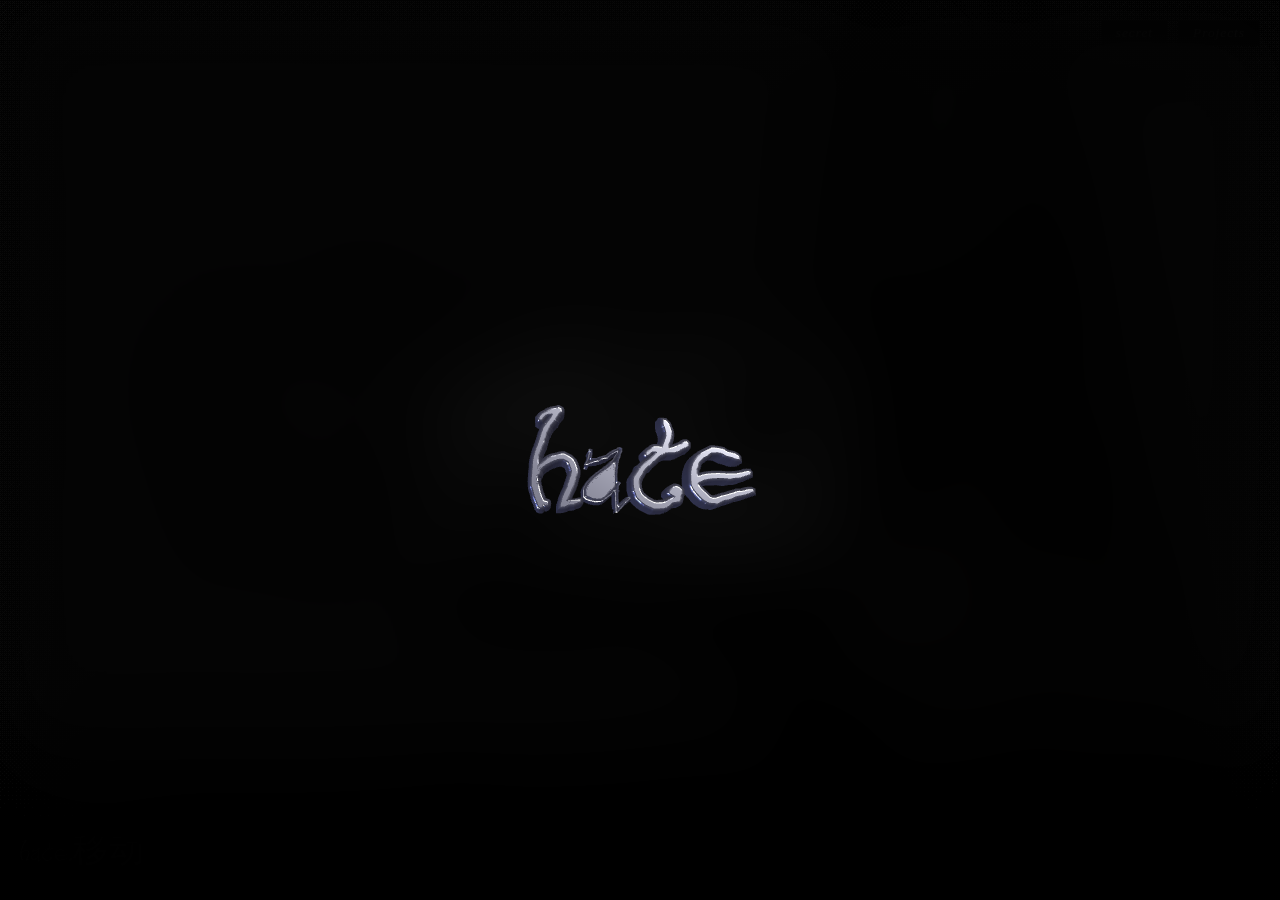
==== commit 22d7a66b: "Update index.html" ====
--- a/index.html
+++ b/index.html
@@ -900,6 +900,50 @@
                 background: rgba(255, 255, 255, 0.95);
                 color: #000;
                 border: 1px solid #fff;
+            }
+            .top-actions {
+                position: fixed;
+                top: 20px;
+                right: 20px;
+                z-index: 600;
+                display: flex;
+                align-items: center;
+                gap: 10px;
+            }
+            .top-actions .archives-btn {
+                position: static;
+                top: auto;
+                right: auto;
+            }
+            .secret-btn {
+                background: rgba(0, 0, 0, 0.9);
+                border: 1px dotted rgba(255, 255, 255, 0.3);
+                color: #fff;
+                font-size: 10pt;
+                cursor: pointer;
+                padding: 4px 14px;
+                outline: none;
+                font-style: italic;
+                letter-spacing: 1px;
+                text-decoration: none;
+                transition: all 0.3s ease;
+            }
+            .secret-btn:hover {
+                background: rgba(255, 255, 255, 0.95);
+                color: #000;
+                border: 1px solid #fff;
+            }
+            @media (max-width: 600px) {
+                .top-actions {
+                    top: 14px;
+                    right: 14px;
+                    gap: 6px;
+                }
+                .secret-btn,
+                .archives-btn {
+                    font-size: 9pt;
+                    padding: 4px 10px;
+                }
             }
             .page-transition-overlay {
                 position: fixed;
@@ -1195,7 +1239,10 @@
             </div>
         </div>
         <button class="back-btn" id="backBtn">← return</button
+        ><div class="top-actions" id="topActions"
+        ><a href="secret.html" class="secret-btn" id="secretBtn">secret</a
         ><a href="projects.html" class="archives-btn" id="archivesBtn">Projects</a
+        ></div
         ><div class="bottom-audio-player" id="bottomAudioPlayer">
             <div class="audio-equalizer" id="audioEqualizer" title="Play / Pause">
                 <span class="eq-bar bar-1"></span>
@@ -1968,6 +2015,27 @@
                         }
                     });
                 }
+                const secretBtn = document.getElementById("secretBtn");
+                if (secretBtn) {
+                    secretBtn.addEventListener("click", function (e) {
+                        e.preventDefault();
+                        const target = this.getAttribute("href") || "secret.html";
+                        stopProfileAudio();
+                        if (overlay && typeof gsap !== "undefined") {
+                            overlay.style.pointerEvents = "auto";
+                            gsap.to(overlay, {
+                                opacity: 1,
+                                duration: 0.45,
+                                ease: "power2.inOut",
+                                onComplete: function () {
+                                    window.location.href = target;
+                                }
+                            });
+                        } else {
+                            window.location.href = target;
+                        }
+                    });
+                }
             })();
         </script>
     </body>
